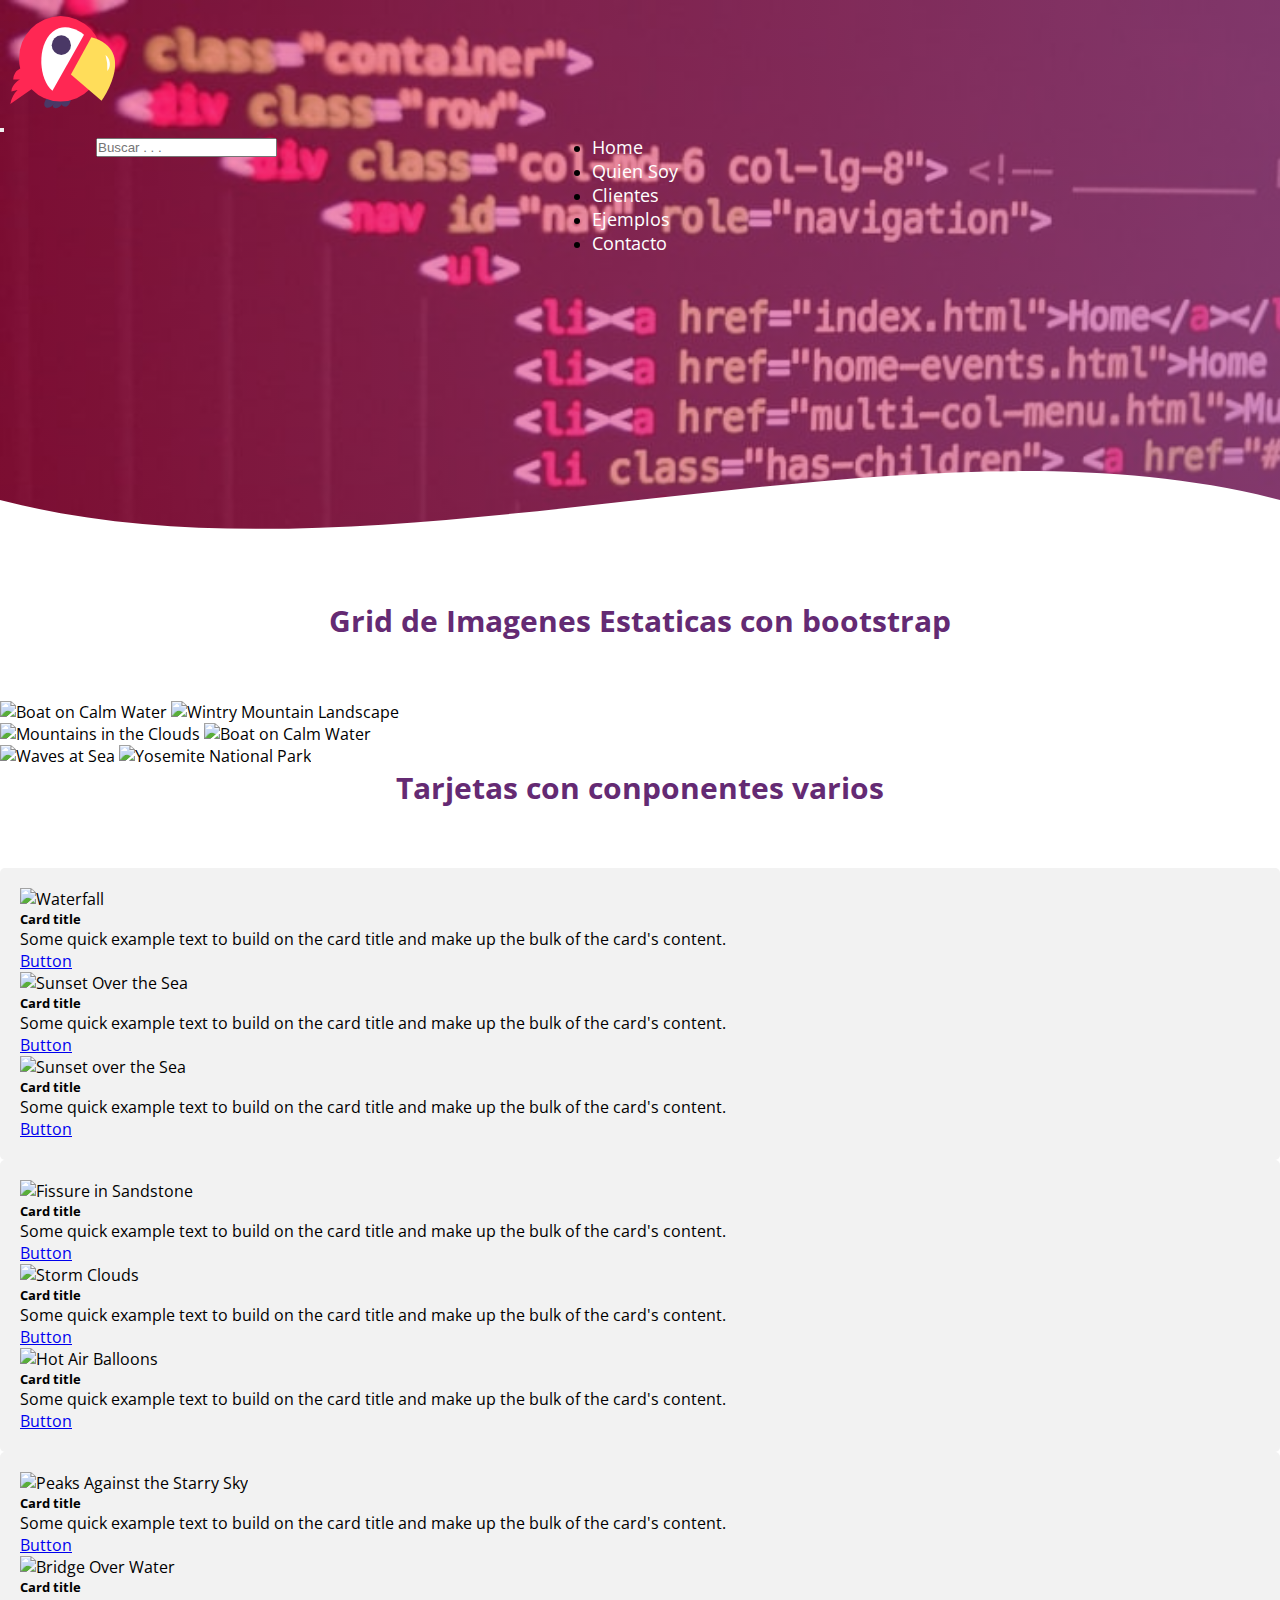
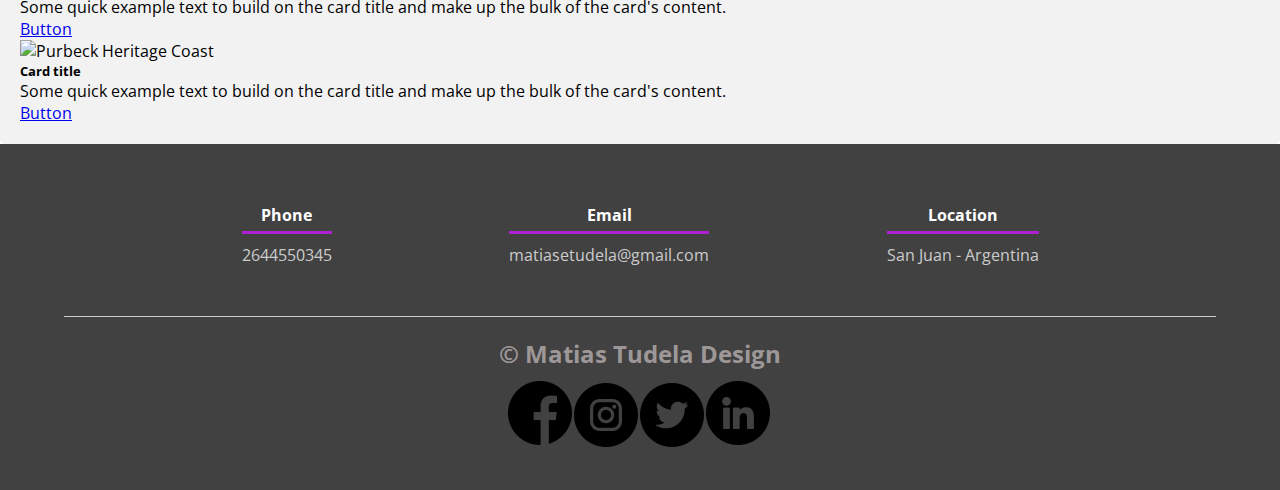
==== bootstrap.html @ 6c63d743 "creacion de solapa propia de bootstrap" ====
<!DOCTYPE html>
<html lang="es">

<head>
    <meta charset="UTF-8">
    <meta name="viewport" content="width=device-width, initial-scale=1.0">
    <meta http-equiv="X-UA-Compatible" content="ie=edge">
    <title>Matias Tudela Porfolio</title>
    <link rel="shortcut icon" href="img/favicon.ico" type="image/x-icon">
    <link rel="stylesheet" href="css/styles.css">
    <!-- <link rel="stylesheet" href="css/nav.css"> -->
    <link href="https://fonts.googleapis.com/css?family=Open+Sans:300,400,700,800&display=swap" rel="stylesheet"> 
    <link href="https://cdn.jsdelivr.net/npm/bootstrap@5.1.3/dist/css/bootstrap.min.css" rel="stylesheet" integrity="sha384-1BmE4kWBq78iYhFldvKuhfTAU6auU8tT94WrHftjDbrCEXSU1oBoqyl2QvZ6jIW3" crossorigin="anonymous">
</head>

<body>
        <!-- <nav class="nav-mio">
            <img class="logo" src="img/clientes/lorem-lorem-1.svg" alt="logo">
                <ul class="nav_links">
                    <li><a href="index.html">Home</a></li>
                    <li> <a href="quiensoy.html">Quien Soy</a></li>
                    <li> <a href="clientes.html">Clientes</a></li>
                    <li> <a href="template.html">Ejemplos</a></li>
            
                </ul>
           <a href="contacto.html" class="cta"><button>Contacto</button></a>
        </nav> -->
        <header>
            <div class="container-fluid">
                <nav class="navbar navbar-expand-sm navbar-dark ">
                    <button class="navbar-toggler" type="button" data-toggle="collapse" data-target="#opciones">
                      <span class="navbar-toggler-icon"></span>
                    </button>
                    
                    <!-- logo -->
                    <a class="navbar-brand" href="#">
                      <img src="img/clientes/lorem-lorem-1.svg" width="130" height="130" alt="">
                    </a>
                    
                    <!-- enlaces -->
                    <div class="collapse navbar-collapse" id="opciones">   
                      <ul class="navbar-nav">
                        <li class="nav-item">
                          <a class="nav-link mi-a" href="index.html">Home</a>
                        </li>
                        <li class="nav-item">
                          <a class="nav-link" href="quiensoy.html">Quien Soy</a>
                        </li>
                        <li class="nav-item">
                          <a class="nav-link" href="clientes.html">Clientes</a>
                        </li>
                        <li class="nav-item">
                          <a class="nav-link" href="template.html">Ejemplos</a>
                        </li>   
                        <li class="nav-item">
                            <a class="nav-link" href="contacto.html">Contacto</a>
                          </li>         
                      </ul>
                      
                    </div>
                    <form class="form-inline">
                        <input class="form-control mr-sm-2" type="search" placeholder="Buscar . . ." aria-label="Search">
                        <!-- <button class="btn btn-outline-success my-2 my-sm-0" type="submit">Search</button> -->
                      </form>
                  </nav>
            </div>

        <div class="wave" style="height: 150px; overflow: hidden;"><svg viewBox="0 0 500 150" preserveAspectRatio="none"
                style="height: 100%; width: 100%;">
                <path d="M0.00,49.98 C150.00,150.00 349.20,-50.00 500.00,49.98 L500.00,150.00 L0.00,150.00 Z"
                    style="stroke: none; fill: #fff;"></path>
            </svg></div>
    </header>
    <main>

       <!-- Grid de Imagenes Estaticas con bootstrap -->
       <h2 class="titulo">Grid de Imagenes Estaticas con bootstrap </h2>
<div class="row">
    <div class="col-lg-4 col-md-12 mb-4 mb-lg-0">
      <img
        src="https://mdbcdn.b-cdn.net/img/Photos/Horizontal/Nature/4-col/img%20(73).webp"
        class="w-100 shadow-1-strong rounded mb-4"
        alt="Boat on Calm Water"
      />
  
      <img
        src="https://mdbcdn.b-cdn.net/img/Photos/Vertical/mountain1.webp"
        class="w-100 shadow-1-strong rounded mb-4"
        alt="Wintry Mountain Landscape"
      />
    </div>
  
    <div class="col-lg-4 mb-4 mb-lg-0">
      <img
        src="https://mdbcdn.b-cdn.net/img/Photos/Vertical/mountain2.webp"
        class="w-100 shadow-1-strong rounded mb-4"
        alt="Mountains in the Clouds"
      />
  
      <img
        src="https://mdbcdn.b-cdn.net/img/Photos/Horizontal/Nature/4-col/img%20(73).webp"
        class="w-100 shadow-1-strong rounded mb-4"
        alt="Boat on Calm Water"
      />
    </div>
  
    <div class="col-lg-4 mb-4 mb-lg-0">
      <img
        src="https://mdbcdn.b-cdn.net/img/Photos/Horizontal/Nature/4-col/img%20(18).webp"
        class="w-100 shadow-1-strong rounded mb-4"
        alt="Waves at Sea"
      />
  
      <img
        src="https://mdbcdn.b-cdn.net/img/Photos/Vertical/mountain3.webp"
        class="w-100 shadow-1-strong rounded mb-4"
        alt="Yosemite National Park"
      />
    </div>
  </div>
   <!--     FIN Grid de Imagenes Estaticas con bootstrap -->
<!-- CARD RESPONSIBE --> 
<h2 class="titulo">Tarjetas con conponentes varios </h2>
<div
  id="carouselMultiItemExample"
  class="carousel slide carousel-dark text-center"
  data-mdb-ride="carousel"
>
 
  <!-- Inner -->
  <div class="carousel-inner py-4">

    <!-- Single item -->
    <div class="carousel-item active">
      <div class="container">
        <div class="row">
          <div class="col-lg-4">
            <div class="card">
              <img
                src="https://mdbcdn.b-cdn.net/img/new/standard/nature/181.webp"
                class="card-img-top"
                alt="Waterfall"
              />
              <div class="card-body">
                <h5 class="card-title">Card title</h5>
                <p class="card-text">
                  Some quick example text to build on the card title and make up the bulk
                  of the card's content.
                </p>
                <a href="#!" class="btn btn-primary">Button</a>
              </div>
            </div>
          </div>

          <div class="col-lg-4 d-none d-lg-block">
            <div class="card">
              <img
                src="https://mdbcdn.b-cdn.net/img/new/standard/nature/182.webp"
                class="card-img-top"
                alt="Sunset Over the Sea"
              />
              <div class="card-body">
                <h5 class="card-title">Card title</h5>
                <p class="card-text">
                  Some quick example text to build on the card title and make up the bulk
                  of the card's content.
                </p>
                <a href="#!" class="btn btn-primary">Button</a>
              </div>
            </div>
          </div>

          <div class="col-lg-4 d-none d-lg-block">
            <div class="card">
              <img
                src="https://mdbcdn.b-cdn.net/img/new/standard/nature/183.webp"
                class="card-img-top"
                alt="Sunset over the Sea"
              />
              <div class="card-body">
                <h5 class="card-title">Card title</h5>
                <p class="card-text">
                  Some quick example text to build on the card title and make up the bulk
                  of the card's content.
                </p>
                <a href="#!" class="btn btn-primary">Button</a>
              </div>
            </div>
          </div>
        </div>
      </div>
    </div>

    <!-- Single item -->
    <div class="carousel-item">
      <div class="container">
        <div class="row">
          <div class="col-lg-4 col-md-12">
            <div class="card">
              <img
                src="https://mdbcdn.b-cdn.net/img/new/standard/nature/184.webp"
                class="card-img-top"
                alt="Fissure in Sandstone"
              />
              <div class="card-body">
                <h5 class="card-title">Card title</h5>
                <p class="card-text">
                  Some quick example text to build on the card title and make up the bulk
                  of the card's content.
                </p>
                <a href="#!" class="btn btn-primary">Button</a>
              </div>
            </div>
          </div>

          <div class="col-lg-4 d-none d-lg-block">
            <div class="card">
              <img
                src="https://mdbcdn.b-cdn.net/img/new/standard/nature/185.webp"
                class="card-img-top"
                alt="Storm Clouds"
              />
              <div class="card-body">
                <h5 class="card-title">Card title</h5>
                <p class="card-text">
                  Some quick example text to build on the card title and make up the bulk
                  of the card's content.
                </p>
                <a href="#!" class="btn btn-primary">Button</a>
              </div>
            </div>
          </div>

          <div class="col-lg-4 d-none d-lg-block">
            <div class="card">
              <img
                src="https://mdbcdn.b-cdn.net/img/new/standard/nature/186.webp"
                class="card-img-top"
                alt="Hot Air Balloons"
              />
              <div class="card-body">
                <h5 class="card-title">Card title</h5>
                <p class="card-text">
                  Some quick example text to build on the card title and make up the bulk
                  of the card's content.
                </p>
                <a href="#!" class="btn btn-primary">Button</a>
              </div>
            </div>
          </div>
        </div>
      </div>
    </div>

    <!-- Single item -->
    <div class="carousel-item">
      <div class="container">
        <div class="row">
          <div class="col-lg-4 col-md-12 mb-4 mb-lg-0">
            <div class="card">
              <img
                src="https://mdbcdn.b-cdn.net/img/new/standard/nature/187.webp"
                class="card-img-top"
                alt="Peaks Against the Starry Sky"
              />
              <div class="card-body">
                <h5 class="card-title">Card title</h5>
                <p class="card-text">
                  Some quick example text to build on the card title and make up the bulk
                  of the card's content.
                </p>
                <a href="#!" class="btn btn-primary">Button</a>
              </div>
            </div>
          </div>

          <div class="col-lg-4 mb-4 mb-lg-0 d-none d-lg-block">
            <div class="card">
              <img
                src="https://mdbcdn.b-cdn.net/img/new/standard/nature/188.webp"
                class="card-img-top"
                alt="Bridge Over Water"
              />
              <div class="card-body">
                <h5 class="card-title">Card title</h5>
                <p class="card-text">
                  Some quick example text to build on the card title and make up the bulk
                  of the card's content.
                </p>
                <a href="#!" class="btn btn-primary">Button</a>
              </div>
            </div>
          </div>

          <div class="col-lg-4 mb-4 mb-lg-0 d-none d-lg-block">
            <div class="card">
              <img
                src="https://mdbcdn.b-cdn.net/img/new/standard/nature/189.webp"
                class="card-img-top"
                alt="Purbeck Heritage Coast"
              />
              <div class="card-body">
                <h5 class="card-title">Card title</h5>
                <p class="card-text">
                  Some quick example text to build on the card title and make up the bulk
                  of the card's content.
                </p>
                <a href="#!" class="btn btn-primary">Button</a>
              </div>
            </div>
          </div>
        </div>
      </div>
    </div>
  </div>
  <!-- Inner -->
</div>
<!-- CARD RESPONSIBE  -->
   
    </main>
    <footer>
        <div class="contenedor-footer">
            <div class="content-foo">
                <h4>Phone</h4>
                <p>2644550345</p>
            </div>
            <div class="content-foo">
                <h4>Email</h4>
                <p>matiasetudela@gmail.com</p>
            </div>
            <div class="content-foo">
                <h4>Location</h4>
                <p>San Juan - Argentina</p>
            </div>
        </div>
        <h2 class="titulo-final">&copy; Matias Tudela Design</h2>
        <div class="redes-sociales">
        <a href="/img/001-facebook.png" title="Facebook " ><img src="/img/001-facebook.png" alt="facebook iconos"> </a>
        <a href="/img/001-facebook.png" title="Intagram " ></a><img src="/img/002-instagram.png" alt="Intagram iconos"> </a>
        <a href="/img/001-facebook.png" title="Twitter " ></a><img src="/img/003-gorjeo.png" alt="Twitter iconos"> </a>
        <a href="/img/001-facebook.png" title="Linkedin " ><img src="/img/005-linkedin.png" alt="Linkedin iconos"> </a>
    </div>

        
    </footer>
    <script src="https://code.jquery.com/jquery-3.2.1.slim.min.js" integrity="sha384-KJ3o2DKtIkvYIK3UENzmM7KCkRr/rE9/Qpg6aAZGJwFDMVNA/GpGFF93hXpG5KkN" crossorigin="anonymous"></script>
    <script src="https://cdnjs.cloudflare.com/ajax/libs/popper.js/1.12.9/umd/popper.min.js" integrity="sha384-ApNbgh9B+Y1QKtv3Rn7W3mgPxhU9K/ScQsAP7hUibX39j7fakFPskvXusvfa0b4Q" crossorigin="anonymous"></script>
    <script src="https://maxcdn.bootstrapcdn.com/bootstrap/4.0.0/js/bootstrap.min.js" integrity="sha384-JZR6Spejh4U02d8jOt6vLEHfe/JQGiRRSQQxSfFWpi1MquVdAyjUar5+76PVCmYl" crossorigin="anonymous"></script>  

</body>

</html>
---- css/styles.css ----
* {
    margin: 0;
    padding: 0;
    box-sizing: border-box;
}

body {
    font-family: 'open sans';
}
.logo{
    width: 10%;
}
.contenedor {
    padding: 60px 0;
    width: 90%;
    max-width: 1000px;
    margin: auto;
    overflow: hidden;
}

.titulo {
    color: #642a73;
    font-size: 30px;
    text-align: center;
    margin-bottom: 60px;
}

/* Header */

header {
    width: 100%;
    height: 600px;
    background: #bc4e9c;
    /* fallback for old browsers */
    background: -webkit-linear-gradient(to right, hsla(340, 95%, 50%, 0.459), hsla(317, 45%, 52%, 0.664)), url(../img/codigo.jpg);
    /* Chrome 10-25, Safari 5.1-6 */
    background: linear-gradient(to right, hsla(340, 95%, 50%, 0.459), hsla(317, 45%, 52%, 0.664)), url(../img/codigo.jpg);
    /* W3C, IE 10+/ Edge, Firefox 16+, Chrome 26+, Opera 12+, Safari 7+ */
    background-size: cover;
    background-attachment: fixed;
    position: relative;
}
.foto-deslis{
    width: 100%;
    height: 600px;
    background: #bc4e9c;
    /* fallback for old browsers */
    background: -webkit-linear-gradient(to right, hsla(340, 95%, 50%, 0.459), hsla(317, 45%, 52%, 0.664)), url(../img/codigo.jpg);
    /* Chrome 10-25, Safari 5.1-6 */
    background: linear-gradient(to right, hsla(340, 95%, 50%, 0.459), hsla(317, 45%, 52%, 0.664)), url(../img/codigo.jpg);
    /* W3C, IE 10+/ Edge, Firefox 16+, Chrome 26+, Opera 12+, Safari 7+ */
    background-size: cover;
    background-attachment: fixed;
    position: relative;
}

/* nav{
    text-align: right;
    padding: 30px 50px 0 0;
}
ul{
    list-style-type: none;
    margin: 0;
    padding: 0;
    overflow: hidden;
  
}
*/
.navbar-light .navbar-nav .nav-link ul li a{

}
.navbar-dark .navbar-nav .nav-link {
    color:#fff !important;
    font-size: large;
    text-decoration: none;
    margin-right: 10px;
}

.navbar-dark .navbar-nav .nav-link:hover{
    padding: 9px 25px;
    background-color: #edf0f1;
    border: none;
    border-radius: 50px;
    cursor: pointer;
    /* transition: all 0.3s ease 0s; */
    color: #bc4e9c !important;
} 
.navbar-dark .navbar-toggler-icon {
    color: #fff !important;
    background-image: url(/img/icono1.png)!important;
    
}
.container-fluid{
    all:inherit
}
.navbar-nav {
    float: left;
    margin: 0;
    left: 50%;
    transform: translatex(-50%);
    position: relative;
}
header .textos-header{
    display: flex;
    height: 430px;
    width: 100%;
    align-items: center;
    justify-content: center;
    flex-direction: column;
    text-align: center;
    
}

.textos-header h1{
    font-size: 50px;
    color:#fff;
}

.textos-header h2{
    font-size: 30px;
    font-weight: 300;
    color:#fff;    
}

.wave{
    position: absolute;
    bottom: 0;
    width: 100%;
}
/* Quien Soy */
.quien-soy{
    width: 100%;
    height: 10%;
    /* background-color: #bc4e9c; */
    display: inline-block;
}

.texto-quien-soy{
    width: 50%;
    float: left;
    text-align: center;
}
.titulo-quien-soy{
    font-size: calc(2em + 2vw)
}
.descr-quien-soy{
    font-size: calc(1em + 1vw)
}

.imagen-quien-soy{
    width: 50%;
    height: 100%;
    float: right;
    text-align: center;
}


.circulo{
    width: 60vh;
    height: 60vh; 
    border-radius: 500px;
    box-shadow: 0 0 10px 0 rgba(247, 9, 247, 0.603);
  }

/* Galeria */


.portafolio{
    background: #f2f2f2;
}

.galeria-port{
    display: flex;
    justify-content: space-evenly;
    flex-wrap: wrap;
}

.imagen-port{
    width: 33%;
    margin-bottom: 20px;
    overflow: hidden;
    position: relative;
    cursor: pointer;
    box-shadow: 0 0 6px 0 rgba(0, 0, 0, .5);
}

.imagen-port > img{
    width: 100%;
    height: 100%;
    object-fit: cover;
    display: block;
}

.hover-galeria{
    position: absolute;
    width: 100%;
    height: 100%;
    top: 0;
    transform: scale(0);
    background: hsla(273,91%,27%, 0.7);
    transition: transform .5s;
    display: flex;
    justify-content: center;
    align-items: center;
    flex-direction: column;
}

.hover-galeria img{
    width: 50px;
}

.hover-galeria p{
    color: #fff;
}

.imagen-port:hover .hover-galeria{
    transform: scale(1);
}

/* Clients */

.cards{
    margin-top: 10px;
    display: flex;
    justify-content: space-evenly;
}

.cards .card{
    background: #4d0686;
    display: flex;
    width: 46%;
    height: 200px;
    align-items: center;
    justify-content: space-evenly;
    border-radius: 5px;
    box-shadow: 0 0 6px 0 rgba(0, 0, 0, 0.6);
}

.cards .card:hover{
    
    transform: scale(1.1);
    font-family:Verdana, Geneva, Tahoma, sans-serif;
    font-size: large;
    box-shadow: 0 0 20px 0 rgba(247, 9, 247, 0.603);
   
}

.cards .card img{
    width: 100px;
    height: 100px;
    object-fit: cover;
    border: 3px solid #fff;
    border-radius: 50%;
    display: block;
}

.cards .card > .contenido-texto-card{
    width: 60%;
    color: #fff;
}

.cards .card > .contenido-texto-card p{
    font-weight: 300;
    padding-top: 5px;
}

/*  Our team */

.about-services{
    background: #f2f2f2;
    padding-bottom: 30px;
}


.servicio-cont{
    display:flex;
    justify-content: space-between;
    align-items: center;
}

/* Style inputs with type="text", select elements and textareas */
input[type=text], select, textarea {
  width: 100%; /* Full width */
  padding: 12px; /* Some padding */ 
  border: 1px solid #ccc; /* Gray border */
  border-radius: 4px; /* Rounded borders */
  box-sizing: border-box; /* Make sure that padding and width stays in place */
  margin-top: 6px; /* Add a top margin */
  margin-bottom: 16px; /* Bottom margin */
  resize: vertical /* Allow the user to vertically resize the textarea (not horizontally) */
}

/* Style the submit button with a specific background color etc */
input[type=submit] {
  background-color: #642a73;
  color: white;
  padding: 12px 20px;
  border: none;
  border-radius: 4px;
  cursor: pointer;
}

/* When moving the mouse over the submit button, add a darker green color */
input[type=submit]:hover {
  background-color: #bc4e9c;
}

/* Add a background color and some padding around the form */
.container {
  border-radius: 5px;
  background-color: #f2f2f2;
  padding: 20px;
}

.wsp{
    position: fixed;

    bottom: 30px;
    right: 30px;
}
.wsp:hover{
    transform: scale(1.5);
    transition: transform .5s;
}
.info {
    display: none;
    position: absolute;
    bottom: 0;
    right: 0;
    z-index: -1;
    background: rgba(0, 0, 0, 0.5);
    width: 350px;
    color: #FFF;
    padding: 20px;
    border-radius: 500px;   
    margin-bottom: 12px; 
   }

    
   .wsp:hover .info{
    display: block;
    }

/* footer */

footer{
    background: #414141;
    padding: 60px 0 30px 0;
    margin: auto;
    overflow: hidden;
}

.contenedor-footer{
    display: flex;
    width: 90%;
    justify-content: space-evenly;
    margin: auto;
    padding-bottom: 50px;
    border-bottom: 1px solid #ccc;
}

.content-foo{
    text-align: center;
}

.content-foo h4{
    color: #fff;
    border-bottom: 3px solid #af20d3;
    padding-bottom: 5px;
    margin-bottom: 10px;
}

.content-foo p{
    color: #ccc;
}

.titulo-final{
    text-align: center;
    font-size: 24px;
    margin: 20px 0 0 0;
    color: #9e9797;
}

.redes-sociales{
    display: flex;
    height: 10vh;
    align-items: center;
    justify-content: center;     
}
.redes-sociales img{
    margin-right: 2px;
    
}
.redes-sociales img:hover{
    filter: opacity(0.5) drop-shadow( 0 0 0 #cc00ff);
    transform: scale(1.2);
}
@media screen and (max-width:900px){

    .form-inline{
        display: none;
    }
    header{
        background-position: center;
    }

    .contenedor-sobre-nosotros{
        flex-direction: column;
        justify-content: center;
        align-items: center;
    }

    .sobre-nosotros .contenido-textos{
        width: 90%;
    }

    .imagen-about-us{
        width: 90%;
    }

    /* Galeria */

    .imagen-port{
        width: 44%;
    }

    /* Clientes */

    .cards{
        flex-direction: column;
        justify-content: center;
        align-items: center;
    }

    .cards .card{
        width: 90%;
    }

    .cards .card:first-child{
        margin-bottom: 30px;
    }


}

@media screen and (max-width:500px){
    nav{
        text-align: center;
        padding: 30px 0 0 0;
    }

    nav > a{
        margin-right: 5px;
    }

    .textos-header h1{
        font-size: 35px;
    }

    .textos-header h2{
        font-size: 20px;
    }

    /* ABOUT US */

    .imagen-about-us{
        margin-bottom: 60px;
        width: 99%;
    }

    .sobre-nosotros .contenido-textos{
        width: 95%;
    }

    /* Galeria */

    .imagen-port{
        width: 95%;
    }

    /* Clients */

    .cards .card{
        height: 450px;
        display: flex;
        flex-direction: column;
        align-items: center;
    }

    .cards .card img{
        width: 90px;
        height: 90px;
    }

    /* Footer */

    .contenedor-footer{
        flex-direction: column;
        border: none;
    }

    .content-foo{
        margin-bottom: 20px;
        text-align: center;
    }

    .content-foo h4{
        border: none;
    }

    .content-foo p{
        color: #ccc;
        border-bottom: 1px solid #f2f2f2;
        padding-bottom: 20px;
    }

    .titulo-final{
        font-size: 20px;
    }
}
---- css/nav.css ----
@import url('https://fonts.googleapis.com/css2?family=Monserrat:500');

.nav-mio{
    box-sizing: border-box;
    margin: 0;
    padding: 0;
    display: flex;
    justify-content: space-between;
    align-items: center;
    padding: 30px 10%;

}
li, a, button{
    font-family: "Monserrat", sans-serif;
    font-weight: 500;
    font-size: 22px;
    color: #edf0f1;
    text-decoration: none;
}


.logo{
    cursor: pointer;
}

.nav_links{
    list-style: none;
}
.nav_links li{
    display: inline-block;
    padding: 0px 20px;
}

.nav_links li a{
    transition: all 0.3s ease 0s;
}

.nav_links li a:hover{
    padding: 9px 25px;
    background-color: #edf0f1;
    border: none;
    border-radius: 50px;
    cursor: pointer;
    transition: all 0.3s ease 0s;
    color: #bc4e9c;

}

button{
    padding: 9px 25px;
    background-color: #edf0f1;
    border: none;
    border-radius: 50px;
    cursor: pointer;
    transition: all 0.3s ease 0s;
    color: #bc4e9c;
    }
button:hover{
    box-shadow:5px 5px 5px 10px #bc4e9c;
    transform: scale(1.1);
}
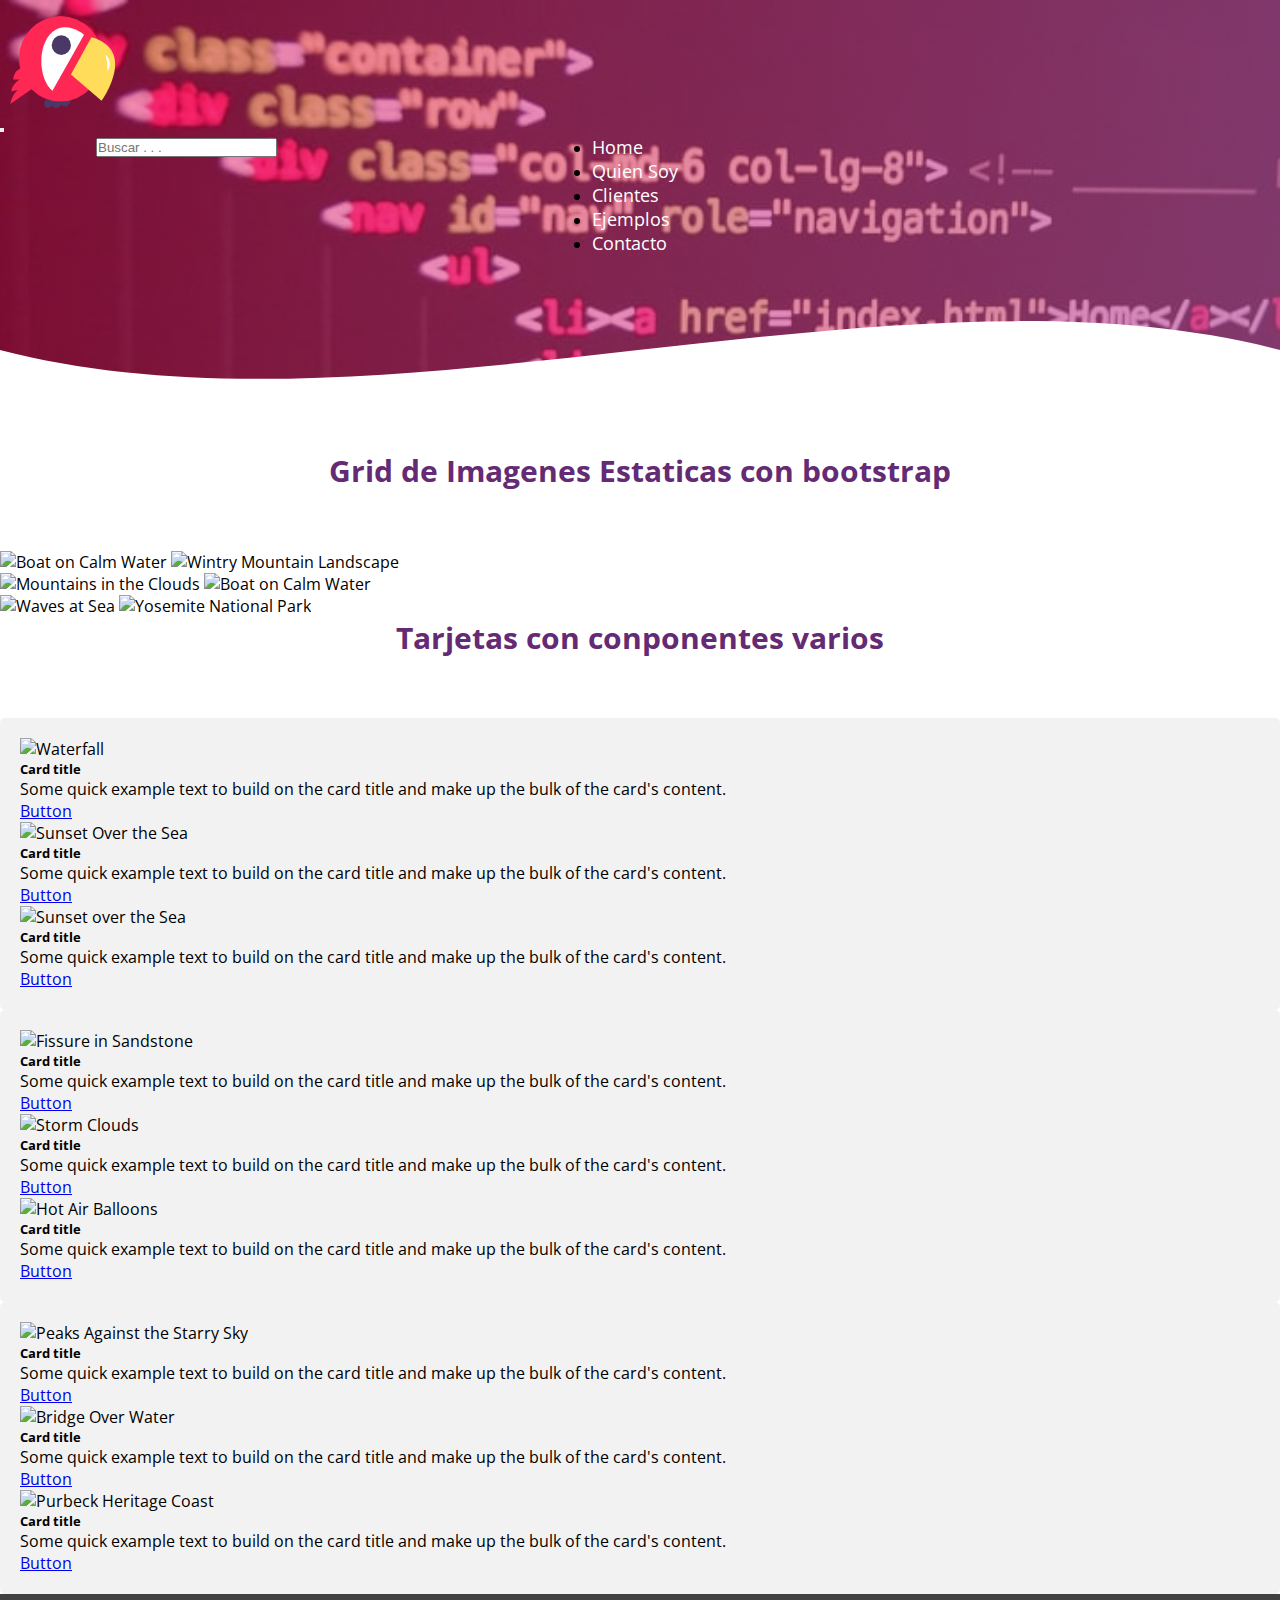
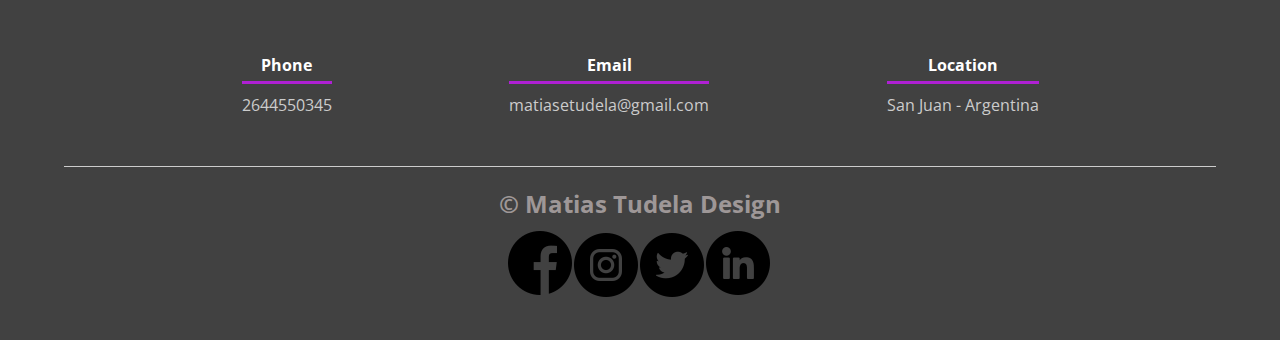
==== commit b9fc3aba: "bugs" ====
--- a/bootstrap.html
+++ b/bootstrap.html
@@ -7,10 +7,11 @@
     <meta http-equiv="X-UA-Compatible" content="ie=edge">
     <title>Matias Tudela Porfolio</title>
     <link rel="shortcut icon" href="img/favicon.ico" type="image/x-icon">
-    <link rel="stylesheet" href="css/styles.css">
+    <link href="https://fonts.googleapis.com/css?family=Open+Sans:300,400,700,800&display=swap" rel="stylesheet">
+    <link href="https://cdn.jsdelivr.net/npm/bootstrap@5.1.3/dist/css/bootstrap.min.css" rel="stylesheet"
+        integrity="sha384-1BmE4kWBq78iYhFldvKuhfTAU6auU8tT94WrHftjDbrCEXSU1oBoqyl2QvZ6jIW3" crossorigin="anonymous">
+        <link rel="stylesheet" href="css/styles.css">
     <!-- <link rel="stylesheet" href="css/nav.css"> -->
-    <link href="https://fonts.googleapis.com/css?family=Open+Sans:300,400,700,800&display=swap" rel="stylesheet"> 
-    <link href="https://cdn.jsdelivr.net/npm/bootstrap@5.1.3/dist/css/bootstrap.min.css" rel="stylesheet" integrity="sha384-1BmE4kWBq78iYhFldvKuhfTAU6auU8tT94WrHftjDbrCEXSU1oBoqyl2QvZ6jIW3" crossorigin="anonymous">
 </head>
 
 <body>
--- a/css/styles.css
+++ b/css/styles.css
@@ -29,7 +29,7 @@
 
 header {
     width: 100%;
-    height: 600px;
+    height: 450px;
     background: #bc4e9c;
     /* fallback for old browsers */
     background: -webkit-linear-gradient(to right, hsla(340, 95%, 50%, 0.459), hsla(317, 45%, 52%, 0.664)), url(../img/codigo.jpg);
@@ -42,7 +42,7 @@
 }
 .foto-deslis{
     width: 100%;
-    height: 600px;
+    height: 450px;
     background: #bc4e9c;
     /* fallback for old browsers */
     background: -webkit-linear-gradient(to right, hsla(340, 95%, 50%, 0.459), hsla(317, 45%, 52%, 0.664)), url(../img/codigo.jpg);
@@ -66,9 +66,6 @@
   
 }
 */
-.navbar-light .navbar-nav .nav-link ul li a{
-
-}
 .navbar-dark .navbar-nav .nav-link {
     color:#fff !important;
     font-size: large;
@@ -105,13 +102,13 @@
     height: 430px;
     width: 100%;
     align-items: center;
-    justify-content: center;
     flex-direction: column;
     text-align: center;
     
 }
 
 .textos-header h1{
+    
     font-size: 50px;
     color:#fff;
 }
@@ -130,14 +127,14 @@
 /* Quien Soy */
 .quien-soy{
     width: 100%;
-    height: 10%;
+    height: 100%;
     /* background-color: #bc4e9c; */
-    display: inline-block;
+    display: flex;
 }
 
 .texto-quien-soy{
+    flex: auto;
     width: 50%;
-    float: left;
     text-align: center;
 }
 .titulo-quien-soy{
@@ -148,16 +145,17 @@
 }
 
 .imagen-quien-soy{
+    flex: auto;
     width: 50%;
     height: 100%;
-    float: right;
+    
     text-align: center;
 }
 
 
 .circulo{
-    width: 60vh;
-    height: 60vh; 
+    width: 50vh;
+    height: 50vh; 
     border-radius: 500px;
     box-shadow: 0 0 10px 0 rgba(247, 9, 247, 0.603);
   }
@@ -397,6 +395,13 @@
 }
 @media screen and (max-width:900px){
 
+    .quien-soy{
+        width: 100%;
+        height: 100%;
+        /* background-color: #bc4e9c; */
+        display: grid;
+    }
+
     .form-inline{
         display: none;
     }
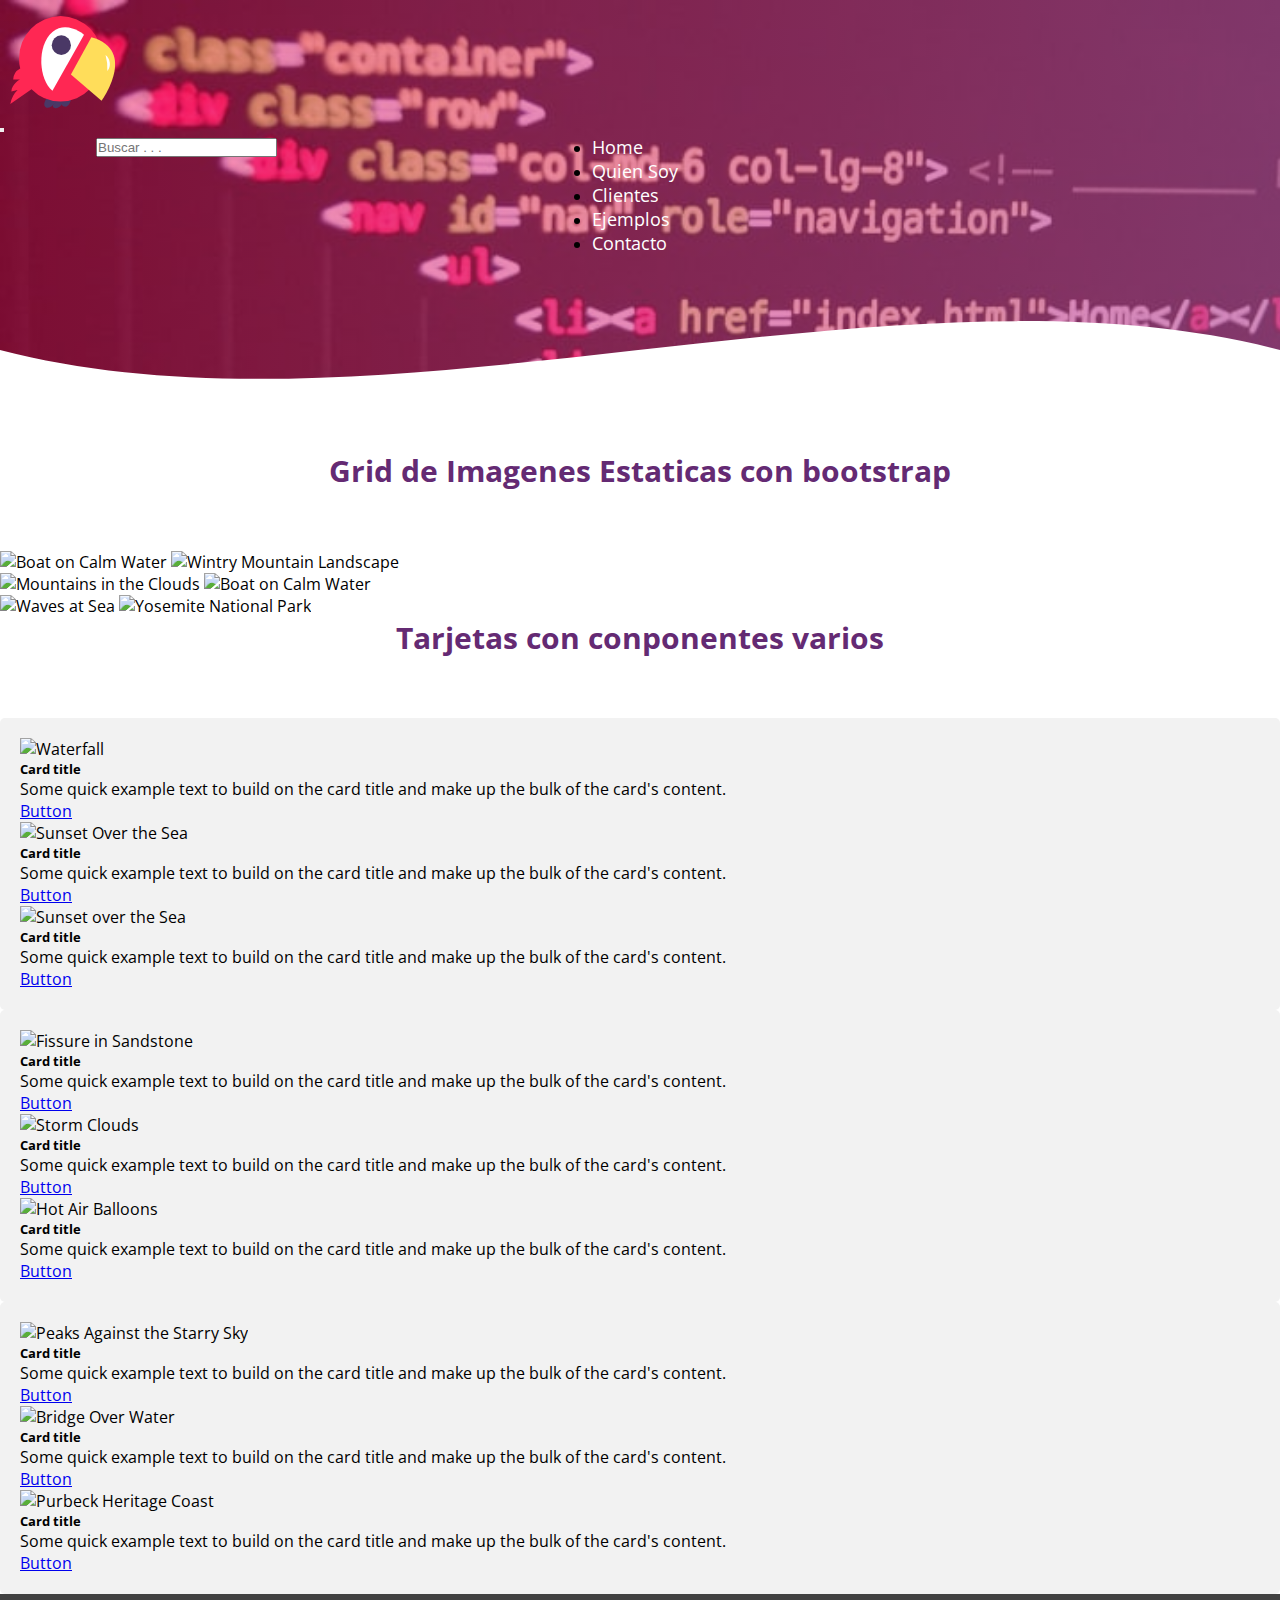
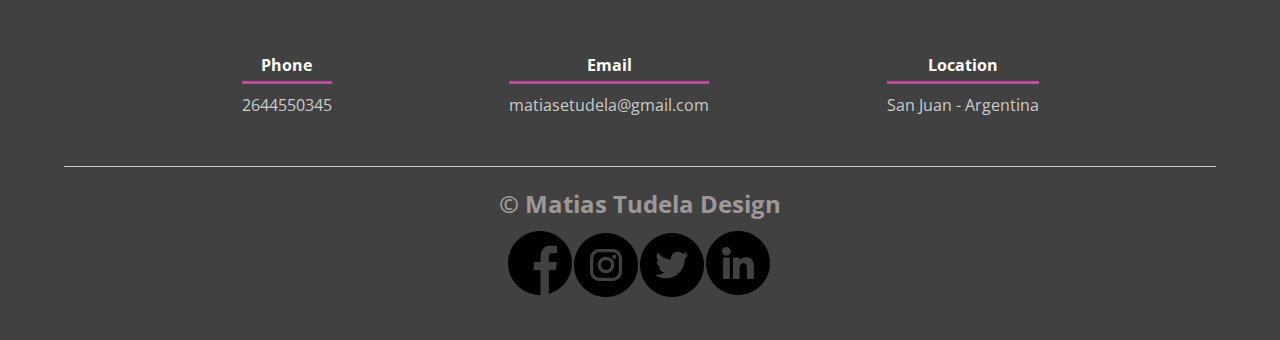
==== commit 2397fefe: "aplicando sass" ====
--- a/bootstrap.html
+++ b/bootstrap.html
@@ -10,7 +10,8 @@
     <link href="https://fonts.googleapis.com/css?family=Open+Sans:300,400,700,800&display=swap" rel="stylesheet">
     <link href="https://cdn.jsdelivr.net/npm/bootstrap@5.1.3/dist/css/bootstrap.min.css" rel="stylesheet"
         integrity="sha384-1BmE4kWBq78iYhFldvKuhfTAU6auU8tT94WrHftjDbrCEXSU1oBoqyl2QvZ6jIW3" crossorigin="anonymous">
-        <link rel="stylesheet" href="css/styles.css">
+        <!-- <link rel="stylesheet" href="css/styles.css"> -->
+        <link rel="stylesheet" href="sass/styles.css">
     <!-- <link rel="stylesheet" href="css/nav.css"> -->
 </head>
 
--- a/css/styles.css
+++ b/css/styles.css
@@ -129,12 +129,12 @@
     width: 100%;
     height: 100%;
     /* background-color: #bc4e9c; */
-    display: flex;
+    
 }
 
 .texto-quien-soy{
-    flex: auto;
-    width: 50%;
+    
+    
     text-align: center;
 }
 .titulo-quien-soy{
@@ -148,7 +148,6 @@
     flex: auto;
     width: 50%;
     height: 100%;
-    
     text-align: center;
 }
 
@@ -256,7 +255,7 @@
     width: 60%;
     color: #fff;
 }
-
+/* ------------------------------------------------------------------------------------------- */
 .cards .card > .contenido-texto-card p{
     font-weight: 300;
     padding-top: 5px;
@@ -312,19 +311,25 @@
 
 .wsp{
     position: fixed;
-
+    height: -1%;
     bottom: 30px;
-    right: 30px;
+    right: 5px;
+    
+}
+.wsp  a img{
+    height: 70%;
+    width: 70%;
+    object-fit: contain;
 }
 .wsp:hover{
-    transform: scale(1.5);
+    transform: scale(1.1);
     transition: transform .5s;
 }
 .info {
     display: none;
     position: absolute;
     bottom: 0;
-    right: 0;
+    right: 21px;
     z-index: -1;
     background: rgba(0, 0, 0, 0.5);
     width: 350px;
@@ -395,12 +400,7 @@
 }
 @media screen and (max-width:900px){
 
-    .quien-soy{
-        width: 100%;
-        height: 100%;
-        /* background-color: #bc4e9c; */
-        display: grid;
-    }
+
 
     .form-inline{
         display: none;
--- a/sass/styles.css
+++ b/sass/styles.css
@@ -0,0 +1,587 @@
+* {
+  margin: 0;
+  padding: 0;
+  -webkit-box-sizing: border-box;
+          box-sizing: border-box;
+}
+
+body {
+  font-family: 'open sans';
+}
+
+.logo {
+  width: 10%;
+}
+
+.contenedor {
+  padding: 60px 0;
+  width: 90%;
+  max-width: 1000px;
+  margin: auto;
+  overflow: hidden;
+}
+
+.titulo {
+  color: #642a73;
+  font-size: 30px;
+  text-align: center;
+  margin-bottom: 60px;
+}
+
+header {
+  width: 100%;
+  height: 450px;
+  background: #bc4e9c;
+  background: -webkit-gradient(linear, left top, right top, from(rgba(249, 6, 87, 0.459)), to(rgba(188, 78, 156, 0.664))), url(../img/codigo.jpg);
+  background: linear-gradient(to right, rgba(249, 6, 87, 0.459), rgba(188, 78, 156, 0.664)), url(../img/codigo.jpg);
+  background-size: cover;
+  background-attachment: fixed;
+  position: relative;
+}
+
+header .textos-header {
+  display: -webkit-box;
+  display: -ms-flexbox;
+  display: flex;
+  height: 430px;
+  width: 100%;
+  -webkit-box-align: center;
+      -ms-flex-align: center;
+          align-items: center;
+  -webkit-box-orient: vertical;
+  -webkit-box-direction: normal;
+      -ms-flex-direction: column;
+          flex-direction: column;
+  text-align: center;
+}
+
+.foto-deslis {
+  width: 100%;
+  height: 450px;
+  background: #bc4e9c;
+  background: -webkit-gradient(linear, left top, right top, from(rgba(249, 6, 87, 0.459)), to(rgba(188, 78, 156, 0.664))), url(../img/codigo.jpg);
+  background: linear-gradient(to right, rgba(249, 6, 87, 0.459), rgba(188, 78, 156, 0.664)), url(../img/codigo.jpg);
+  background-size: cover;
+  background-attachment: fixed;
+  position: relative;
+}
+
+.navbar-dark .navbar-nav .nav-link {
+  color: #fff !important;
+  font-size: large;
+  text-decoration: none;
+  margin-right: 10px;
+}
+
+.navbar-dark .navbar-nav .nav-link:hover {
+  padding: 9px 25px;
+  background-color: #edf0f1;
+  border: none;
+  border-radius: 50px;
+  cursor: pointer;
+  color: #bc4e9c !important;
+}
+
+.navbar-dark .navbar-toggler-icon {
+  color: #fff !important;
+  background-image: url(/img/icono1.png) !important;
+}
+
+.container-fluid {
+  all: inherit;
+}
+
+.navbar-nav {
+  float: left;
+  margin: 0;
+  left: 50%;
+  -webkit-transform: translatex(-50%);
+          transform: translatex(-50%);
+  position: relative;
+}
+
+.textos-header h1 {
+  font-size: 50px;
+  color: #fff;
+}
+
+.textos-header h2 {
+  font-size: 30px;
+  font-weight: 300;
+  color: #fff;
+}
+
+.wave {
+  position: absolute;
+  bottom: 0;
+  width: 100%;
+}
+
+.quien-soy {
+  width: 100%;
+  height: 100%;
+}
+
+.texto-quien-soy {
+  text-align: center;
+}
+
+.titulo-quien-soy {
+  font-size: calc(2em + 2vw);
+}
+
+.descr-quien-soy {
+  font-size: calc(1em + 1vw);
+}
+
+.imagen-quien-soy {
+  -webkit-box-flex: 1;
+      -ms-flex: auto;
+          flex: auto;
+  width: 50%;
+  height: 100%;
+  text-align: center;
+}
+
+.circulo {
+  width: 50vh;
+  height: 50vh;
+  border-radius: 500px;
+  -webkit-box-shadow: 0 0 10px 0 rgba(247, 9, 247, 0.603);
+          box-shadow: 0 0 10px 0 rgba(247, 9, 247, 0.603);
+}
+
+.portafolio {
+  background: #f2f2f2;
+}
+
+.galeria-port {
+  display: -webkit-box;
+  display: -ms-flexbox;
+  display: flex;
+  -webkit-box-pack: space-evenly;
+      -ms-flex-pack: space-evenly;
+          justify-content: space-evenly;
+  -ms-flex-wrap: wrap;
+      flex-wrap: wrap;
+}
+
+.imagen-port {
+  width: 33%;
+  margin-bottom: 20px;
+  overflow: hidden;
+  position: relative;
+  cursor: pointer;
+  -webkit-box-shadow: 0 0 6px 0 rgba(0, 0, 0, 0.5);
+          box-shadow: 0 0 6px 0 rgba(0, 0, 0, 0.5);
+}
+
+.imagen-port > img {
+  width: 100%;
+  height: 100%;
+  -o-object-fit: cover;
+     object-fit: cover;
+  display: block;
+}
+
+.imagen-port:hover .hover-galeria {
+  -webkit-transform: scale(1);
+          transform: scale(1);
+}
+
+.hover-galeria {
+  position: absolute;
+  width: 100%;
+  height: 100%;
+  top: 0;
+  -webkit-transform: scale(0);
+          transform: scale(0);
+  background: rgba(75, 6, 132, 0.7);
+  -webkit-transition: -webkit-transform .5s;
+  transition: -webkit-transform .5s;
+  transition: transform .5s;
+  transition: transform .5s, -webkit-transform .5s;
+  display: -webkit-box;
+  display: -ms-flexbox;
+  display: flex;
+  -webkit-box-pack: center;
+      -ms-flex-pack: center;
+          justify-content: center;
+  -webkit-box-align: center;
+      -ms-flex-align: center;
+          align-items: center;
+  -webkit-box-orient: vertical;
+  -webkit-box-direction: normal;
+      -ms-flex-direction: column;
+          flex-direction: column;
+}
+
+.hover-galeria img {
+  width: 50px;
+}
+
+.hover-galeria p {
+  color: #fff;
+}
+
+.cards {
+  margin-top: 10px;
+  display: -webkit-box;
+  display: -ms-flexbox;
+  display: flex;
+  -webkit-box-pack: space-evenly;
+      -ms-flex-pack: space-evenly;
+          justify-content: space-evenly;
+}
+
+.cards .card {
+  background: #642a73;
+  display: -webkit-box;
+  display: -ms-flexbox;
+  display: flex;
+  width: 46%;
+  height: 200px;
+  -webkit-box-align: center;
+      -ms-flex-align: center;
+          align-items: center;
+  -webkit-box-pack: space-evenly;
+      -ms-flex-pack: space-evenly;
+          justify-content: space-evenly;
+  border-radius: 5px;
+  -webkit-box-shadow: 0 0 6px 0 rgba(0, 0, 0, 0.6);
+          box-shadow: 0 0 6px 0 rgba(0, 0, 0, 0.6);
+}
+
+.cards .card:hover {
+  -webkit-transform: scale(1.1);
+          transform: scale(1.1);
+  font-family: Verdana, Geneva, Tahoma, sans-serif;
+  font-size: large;
+  -webkit-box-shadow: 0 0 20px 0 rgba(247, 9, 247, 0.603);
+          box-shadow: 0 0 20px 0 rgba(247, 9, 247, 0.603);
+}
+
+.cards .card img {
+  width: 100px;
+  height: 100px;
+  -o-object-fit: cover;
+     object-fit: cover;
+  border: 3px solid #fff;
+  border-radius: 50%;
+  display: block;
+}
+
+.cards .card > .contenido-texto-card {
+  width: 60%;
+  color: #fff;
+}
+
+/*  Our team */
+/* Style inputs with type="text", select elements and textareas */
+/* Style the submit button with a specific background color etc */
+/* When moving the mouse over the submit button, add a darker green color */
+/* Add a background color and some padding around the form */
+/* footer */
+/* Galeria */
+/* Clientes */
+/* ABOUT US */
+/* Galeria */
+/* Clients */
+/* Footer */
+.cards .card > .contenido-texto-card p {
+  font-weight: 300;
+  padding-top: 5px;
+}
+
+.about-services {
+  background: #f2f2f2;
+  padding-bottom: 30px;
+}
+
+.servicio-cont {
+  display: -webkit-box;
+  display: -ms-flexbox;
+  display: flex;
+  -webkit-box-pack: justify;
+      -ms-flex-pack: justify;
+          justify-content: space-between;
+  -webkit-box-align: center;
+      -ms-flex-align: center;
+          align-items: center;
+}
+
+input[type=text] {
+  width: 100%;
+  padding: 12px;
+  border: 1px solid #ccc;
+  border-radius: 4px;
+  -webkit-box-sizing: border-box;
+          box-sizing: border-box;
+  margin-top: 6px;
+  margin-bottom: 16px;
+  resize: vertical;
+}
+
+select {
+  width: 100%;
+  padding: 12px;
+  border: 1px solid #ccc;
+  border-radius: 4px;
+  -webkit-box-sizing: border-box;
+          box-sizing: border-box;
+  margin-top: 6px;
+  margin-bottom: 16px;
+  resize: vertical;
+}
+
+textarea {
+  width: 100%;
+  padding: 12px;
+  border: 1px solid #ccc;
+  border-radius: 4px;
+  -webkit-box-sizing: border-box;
+          box-sizing: border-box;
+  margin-top: 6px;
+  margin-bottom: 16px;
+  resize: vertical;
+}
+
+input[type=submit] {
+  background-color: #642a73;
+  color: white;
+  padding: 12px 20px;
+  border: none;
+  border-radius: 4px;
+  cursor: pointer;
+}
+
+input[type=submit]:hover {
+  background-color: #bc4e9c;
+}
+
+.container {
+  border-radius: 5px;
+  background-color: #f2f2f2;
+  padding: 20px;
+}
+
+.wsp {
+  position: fixed;
+  height: -1%;
+  bottom: 30px;
+  right: 5px;
+}
+
+.wsp a img {
+  height: 70%;
+  width: 70%;
+  -o-object-fit: contain;
+     object-fit: contain;
+}
+
+.wsp:hover {
+  -webkit-transform: scale(1.1);
+          transform: scale(1.1);
+  -webkit-transition: -webkit-transform .5s;
+  transition: -webkit-transform .5s;
+  transition: transform .5s;
+  transition: transform .5s, -webkit-transform .5s;
+}
+
+.wsp:hover .info {
+  display: block;
+}
+
+.info {
+  display: none;
+  position: absolute;
+  bottom: 0;
+  right: 21px;
+  z-index: -1;
+  background: rgba(0, 0, 0, 0.5);
+  width: 350px;
+  color: #FFF;
+  padding: 20px;
+  border-radius: 500px;
+  margin-bottom: 12px;
+}
+
+footer {
+  background: #414141;
+  padding: 60px 0 30px 0;
+  margin: auto;
+  overflow: hidden;
+}
+
+.contenedor-footer {
+  display: -webkit-box;
+  display: -ms-flexbox;
+  display: flex;
+  width: 90%;
+  -webkit-box-pack: space-evenly;
+      -ms-flex-pack: space-evenly;
+          justify-content: space-evenly;
+  margin: auto;
+  padding-bottom: 50px;
+  border-bottom: 1px solid #ccc;
+}
+
+.content-foo {
+  text-align: center;
+}
+
+.content-foo h4 {
+  color: #fff;
+  border-bottom: 3px solid #bc4e9c;
+  padding-bottom: 5px;
+  margin-bottom: 10px;
+}
+
+.content-foo p {
+  color: #ccc;
+}
+
+.titulo-final {
+  text-align: center;
+  font-size: 24px;
+  margin: 20px 0 0 0;
+  color: #9e9797;
+}
+
+.redes-sociales {
+  display: -webkit-box;
+  display: -ms-flexbox;
+  display: flex;
+  height: 10vh;
+  -webkit-box-align: center;
+      -ms-flex-align: center;
+          align-items: center;
+  -webkit-box-pack: center;
+      -ms-flex-pack: center;
+          justify-content: center;
+}
+
+.redes-sociales img {
+  margin-right: 2px;
+}
+
+.redes-sociales img:hover {
+  -webkit-filter: opacity(0.5) drop-shadow(0 0 0 #cc00ff);
+          filter: opacity(0.5) drop-shadow(0 0 0 #cc00ff);
+  -webkit-transform: scale(1.2);
+          transform: scale(1.2);
+}
+
+@media screen and (max-width: 900px) {
+  .form-inline {
+    display: none;
+  }
+  header {
+    background-position: center;
+  }
+  .contenedor-sobre-nosotros {
+    -webkit-box-orient: vertical;
+    -webkit-box-direction: normal;
+        -ms-flex-direction: column;
+            flex-direction: column;
+    -webkit-box-pack: center;
+        -ms-flex-pack: center;
+            justify-content: center;
+    -webkit-box-align: center;
+        -ms-flex-align: center;
+            align-items: center;
+  }
+  .sobre-nosotros .contenido-textos {
+    width: 90%;
+  }
+  .imagen-about-us {
+    width: 90%;
+  }
+  .imagen-port {
+    width: 44%;
+  }
+  .cards {
+    -webkit-box-orient: vertical;
+    -webkit-box-direction: normal;
+        -ms-flex-direction: column;
+            flex-direction: column;
+    -webkit-box-pack: center;
+        -ms-flex-pack: center;
+            justify-content: center;
+    -webkit-box-align: center;
+        -ms-flex-align: center;
+            align-items: center;
+  }
+  .cards .card {
+    width: 90%;
+  }
+  .cards .card:first-child {
+    margin-bottom: 30px;
+  }
+}
+
+@media screen and (max-width: 500px) {
+  nav {
+    text-align: center;
+    padding: 30px 0 0 0;
+  }
+  nav > a {
+    margin-right: 5px;
+  }
+  .textos-header h1 {
+    font-size: 35px;
+  }
+  .textos-header h2 {
+    font-size: 20px;
+  }
+  .imagen-about-us {
+    margin-bottom: 60px;
+    width: 99%;
+  }
+  .sobre-nosotros .contenido-textos {
+    width: 95%;
+  }
+  .imagen-port {
+    width: 95%;
+  }
+  .cards .card {
+    height: 450px;
+    display: -webkit-box;
+    display: -ms-flexbox;
+    display: flex;
+    -webkit-box-orient: vertical;
+    -webkit-box-direction: normal;
+        -ms-flex-direction: column;
+            flex-direction: column;
+    -webkit-box-align: center;
+        -ms-flex-align: center;
+            align-items: center;
+  }
+  .cards .card img {
+    width: 90px;
+    height: 90px;
+  }
+  .contenedor-footer {
+    -webkit-box-orient: vertical;
+    -webkit-box-direction: normal;
+        -ms-flex-direction: column;
+            flex-direction: column;
+    border: none;
+  }
+  .content-foo {
+    margin-bottom: 20px;
+    text-align: center;
+  }
+  .content-foo h4 {
+    border: none;
+  }
+  .content-foo p {
+    color: #ccc;
+    border-bottom: 1px solid #f2f2f2;
+    padding-bottom: 20px;
+  }
+  .titulo-final {
+    font-size: 20px;
+  }
+}
+/*# sourceMappingURL=styles.css.map */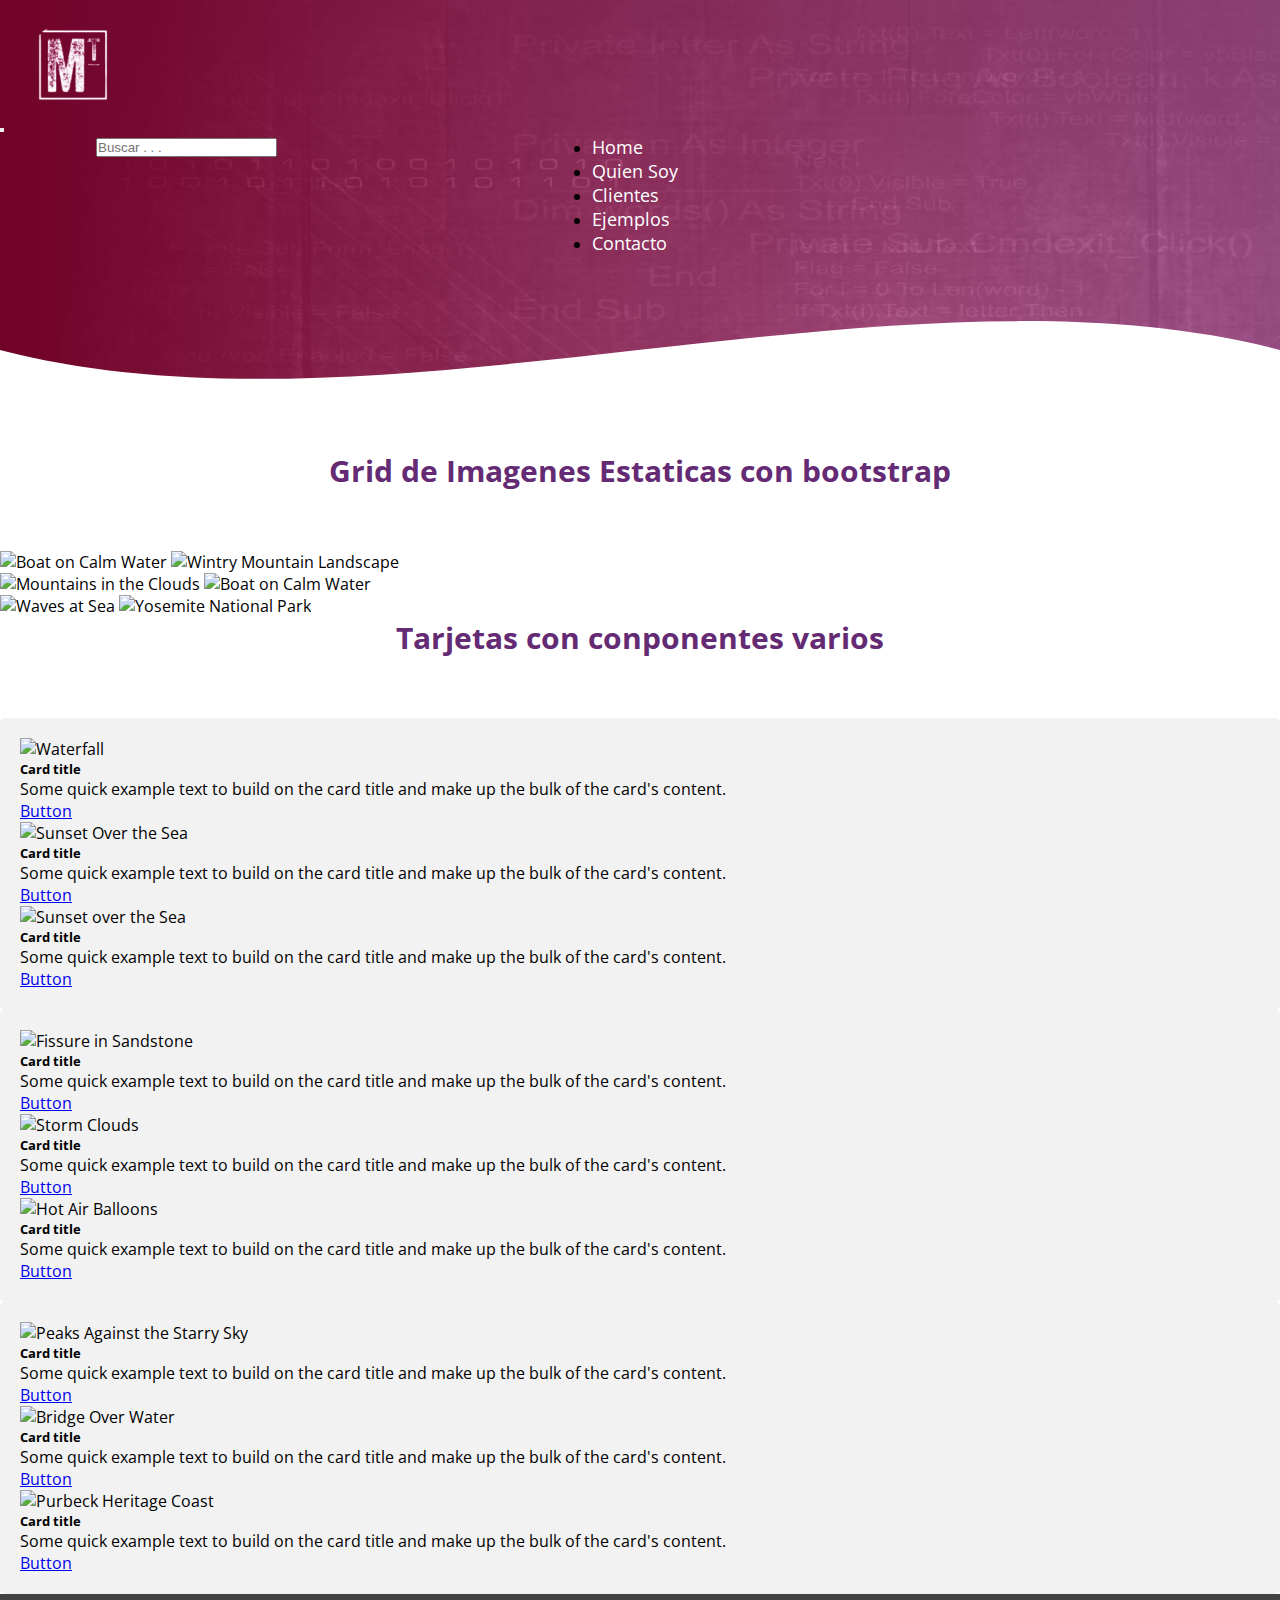
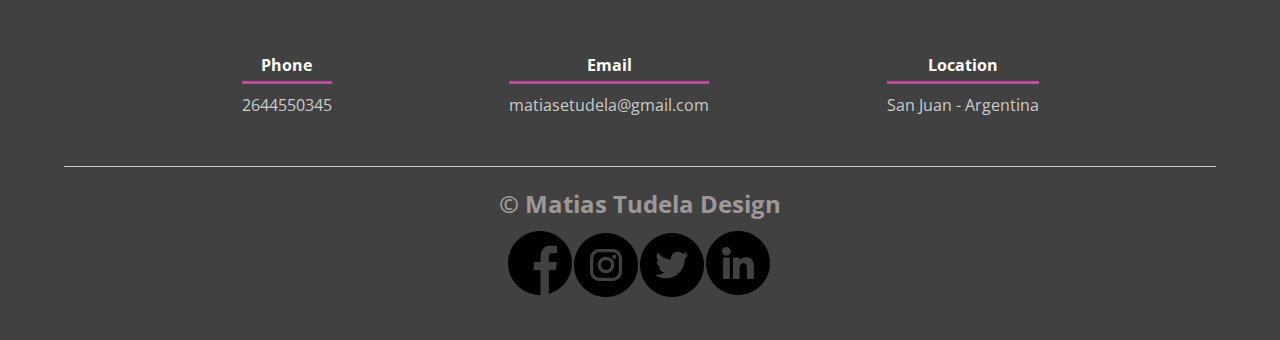
==== commit 7f07a65b: "aplico SEO" ====
--- a/bootstrap.html
+++ b/bootstrap.html
@@ -2,9 +2,15 @@
 <html lang="es">
 
 <head>
+    <!-- METAS- SEO y DEMAS -->
     <meta charset="UTF-8">
     <meta name="viewport" content="width=device-width, initial-scale=1.0">
     <meta http-equiv="X-UA-Compatible" content="ie=edge">
+    <meta name="author" content="Matias Tudela, matiasetudela@gmail.com" />
+    <meta name="description" content="Este es un Porfolio Personal Para poder Venderme como Producto" />
+    <meta name="keyword" content="portfolio, javascript, developer, angular, css, html, java spring boot, scss, sass">
+    <meta name="lang" content="es-ES" />
+    <!-- FIN-----METAS- SEO y DEMAS -->
     <title>Matias Tudela Porfolio</title>
     <link rel="shortcut icon" href="img/favicon.ico" type="image/x-icon">
     <link href="https://fonts.googleapis.com/css?family=Open+Sans:300,400,700,800&display=swap" rel="stylesheet">
@@ -36,7 +42,7 @@
                     
                     <!-- logo -->
                     <a class="navbar-brand" href="#">
-                      <img src="img/clientes/lorem-lorem-1.svg" width="130" height="130" alt="">
+                      <img src="img/logo-sin-fondo-removebg-preview.png" width="130" height="130" alt="">
                     </a>
                     
                     <!-- enlaces -->
--- a/sass/styles.css
+++ b/sass/styles.css
@@ -1,12 +1,11 @@
 * {
   margin: 0;
   padding: 0;
-  -webkit-box-sizing: border-box;
-          box-sizing: border-box;
+  box-sizing: border-box;
 }
 
 body {
-  font-family: 'open sans';
+  font-family: "open sans";
 }
 
 .logo {
@@ -28,42 +27,155 @@
   margin-bottom: 60px;
 }
 
+/* Creando @MIXIN */
+/* Implementando @MIXIN */
 header {
   width: 100%;
   height: 450px;
   background: #bc4e9c;
-  background: -webkit-gradient(linear, left top, right top, from(rgba(249, 6, 87, 0.459)), to(rgba(188, 78, 156, 0.664))), url(../img/codigo.jpg);
-  background: linear-gradient(to right, rgba(249, 6, 87, 0.459), rgba(188, 78, 156, 0.664)), url(../img/codigo.jpg);
+  background: linear-gradient(to right, hsla(340deg, 95%, 50%, 0.459), hsla(317deg, 45%, 52%, 0.664)), url(../img/codigo1.jpg);
   background-size: cover;
   background-attachment: fixed;
   position: relative;
 }
-
 header .textos-header {
-  display: -webkit-box;
-  display: -ms-flexbox;
   display: flex;
   height: 430px;
   width: 100%;
-  -webkit-box-align: center;
-      -ms-flex-align: center;
-          align-items: center;
-  -webkit-box-orient: vertical;
-  -webkit-box-direction: normal;
-      -ms-flex-direction: column;
-          flex-direction: column;
-  text-align: center;
-}
-
+  align-items: center;
+  flex-direction: column;
+  text-align: center;
+}
+
+/* Implementando @MIXIN */
 .foto-deslis {
   width: 100%;
   height: 450px;
   background: #bc4e9c;
-  background: -webkit-gradient(linear, left top, right top, from(rgba(249, 6, 87, 0.459)), to(rgba(188, 78, 156, 0.664))), url(../img/codigo.jpg);
-  background: linear-gradient(to right, rgba(249, 6, 87, 0.459), rgba(188, 78, 156, 0.664)), url(../img/codigo.jpg);
+  background: linear-gradient(to right, hsla(340deg, 95%, 50%, 0.459), hsla(317deg, 45%, 52%, 0.664)), url(../img/codigo1.jpg);
   background-size: cover;
   background-attachment: fixed;
   position: relative;
+}
+
+.title-my-skill {
+  margin-top: 5.5rem;
+  margin-bottom: 1rem;
+  font-size: 5rem;
+  text-align: center;
+  font-weight: 700;
+  color: #fff;
+}
+
+.wrapper {
+  width: 100%;
+  margin: 0 auto;
+  padding: 0 2rem;
+}
+
+.skills {
+  display: flex;
+  flex-direction: row;
+  flex-wrap: wrap;
+  justify-content: center;
+  align-items: center;
+  align-content: center;
+  height: 70%;
+}
+
+.flex-items:nth-child(1) {
+  display: block;
+  flex-grow: 0;
+  flex-shrink: 1;
+  flex-basis: auto;
+  align-self: auto;
+  order: 0;
+}
+
+.flex-items:nth-child(2) {
+  display: block;
+  flex-grow: 0;
+  flex-shrink: 1;
+  flex-basis: auto;
+  align-self: auto;
+  order: 0;
+}
+
+.flex-items:nth-child(3) {
+  display: block;
+  flex-grow: 0;
+  flex-shrink: 1;
+  flex-basis: auto;
+  align-self: auto;
+  order: 0;
+}
+
+.flex-items:nth-child(4) {
+  display: block;
+  flex-grow: 0;
+  flex-shrink: 1;
+  flex-basis: auto;
+  align-self: auto;
+  order: 0;
+}
+
+.flex-items:nth-child(5) {
+  display: block;
+  flex-grow: 0;
+  flex-shrink: 1;
+  flex-basis: auto;
+  align-self: auto;
+  order: 0;
+}
+
+.flex-items:nth-child(6) {
+  display: block;
+  flex-grow: 0;
+  flex-shrink: 1;
+  flex-basis: auto;
+  align-self: auto;
+  order: 0;
+}
+
+.flex-items:nth-child(7) {
+  display: block;
+  flex-grow: 0;
+  flex-shrink: 1;
+  flex-basis: auto;
+  align-self: auto;
+  order: 0;
+}
+
+.flex-items:nth-child(8) {
+  display: block;
+  flex-grow: 0;
+  flex-shrink: 1;
+  flex-basis: auto;
+  align-self: auto;
+  order: 0;
+}
+
+.flex-items:nth-child(9) {
+  display: block;
+  flex-grow: 0;
+  flex-shrink: 1;
+  flex-basis: auto;
+  align-self: auto;
+  order: 0;
+}
+
+.flex-items:nth-child(10) {
+  display: block;
+  flex-grow: 0;
+  flex-shrink: 1;
+  flex-basis: auto;
+  align-self: auto;
+  order: 0;
+}
+
+.skills__name {
+  text-align: center;
+  color: #fff;
 }
 
 .navbar-dark .navbar-nav .nav-link {
@@ -72,7 +184,6 @@
   text-decoration: none;
   margin-right: 10px;
 }
-
 .navbar-dark .navbar-nav .nav-link:hover {
   padding: 9px 25px;
   background-color: #edf0f1;
@@ -81,7 +192,6 @@
   cursor: pointer;
   color: #bc4e9c !important;
 }
-
 .navbar-dark .navbar-toggler-icon {
   color: #fff !important;
   background-image: url(/img/icono1.png) !important;
@@ -95,8 +205,7 @@
   float: left;
   margin: 0;
   left: 50%;
-  -webkit-transform: translatex(-50%);
-          transform: translatex(-50%);
+  transform: translatex(-50%);
   position: relative;
 }
 
@@ -104,7 +213,6 @@
   font-size: 50px;
   color: #fff;
 }
-
 .textos-header h2 {
   font-size: 30px;
   font-weight: 300;
@@ -135,10 +243,8 @@
 }
 
 .imagen-quien-soy {
-  -webkit-box-flex: 1;
-      -ms-flex: auto;
-          flex: auto;
-  width: 50%;
+  flex: auto;
+  /* width: 50%; */
   height: 100%;
   text-align: center;
 }
@@ -147,8 +253,7 @@
   width: 50vh;
   height: 50vh;
   border-radius: 500px;
-  -webkit-box-shadow: 0 0 10px 0 rgba(247, 9, 247, 0.603);
-          box-shadow: 0 0 10px 0 rgba(247, 9, 247, 0.603);
+  box-shadow: 0 0 10px 0 rgba(247, 9, 247, 0.603);
 }
 
 .portafolio {
@@ -156,14 +261,9 @@
 }
 
 .galeria-port {
-  display: -webkit-box;
-  display: -ms-flexbox;
-  display: flex;
-  -webkit-box-pack: space-evenly;
-      -ms-flex-pack: space-evenly;
-          justify-content: space-evenly;
-  -ms-flex-wrap: wrap;
-      flex-wrap: wrap;
+  display: flex;
+  justify-content: space-evenly;
+  flex-wrap: wrap;
 }
 
 .imagen-port {
@@ -172,10 +272,8 @@
   overflow: hidden;
   position: relative;
   cursor: pointer;
-  -webkit-box-shadow: 0 0 6px 0 rgba(0, 0, 0, 0.5);
-          box-shadow: 0 0 6px 0 rgba(0, 0, 0, 0.5);
-}
-
+  box-shadow: 0 0 6px 0 rgba(0, 0, 0, 0.5);
+}
 .imagen-port > img {
   width: 100%;
   height: 100%;
@@ -183,10 +281,8 @@
      object-fit: cover;
   display: block;
 }
-
 .imagen-port:hover .hover-galeria {
-  -webkit-transform: scale(1);
-          transform: scale(1);
+  transform: scale(1);
 }
 
 .hover-galeria {
@@ -194,73 +290,42 @@
   width: 100%;
   height: 100%;
   top: 0;
-  -webkit-transform: scale(0);
-          transform: scale(0);
-  background: rgba(75, 6, 132, 0.7);
-  -webkit-transition: -webkit-transform .5s;
-  transition: -webkit-transform .5s;
-  transition: transform .5s;
-  transition: transform .5s, -webkit-transform .5s;
-  display: -webkit-box;
-  display: -ms-flexbox;
-  display: flex;
-  -webkit-box-pack: center;
-      -ms-flex-pack: center;
-          justify-content: center;
-  -webkit-box-align: center;
-      -ms-flex-align: center;
-          align-items: center;
-  -webkit-box-orient: vertical;
-  -webkit-box-direction: normal;
-      -ms-flex-direction: column;
-          flex-direction: column;
-}
-
+  transform: scale(0);
+  background: hsla(340deg, 95%, 50%, 0.459);
+  transition: transform 0.5s;
+  display: flex;
+  justify-content: center;
+  align-items: center;
+  flex-direction: column;
+}
 .hover-galeria img {
   width: 50px;
 }
-
 .hover-galeria p {
   color: #fff;
 }
 
 .cards {
   margin-top: 10px;
-  display: -webkit-box;
-  display: -ms-flexbox;
-  display: flex;
-  -webkit-box-pack: space-evenly;
-      -ms-flex-pack: space-evenly;
-          justify-content: space-evenly;
-}
-
+  display: flex;
+  justify-content: space-evenly;
+}
 .cards .card {
   background: #642a73;
-  display: -webkit-box;
-  display: -ms-flexbox;
   display: flex;
   width: 46%;
   height: 200px;
-  -webkit-box-align: center;
-      -ms-flex-align: center;
-          align-items: center;
-  -webkit-box-pack: space-evenly;
-      -ms-flex-pack: space-evenly;
-          justify-content: space-evenly;
+  align-items: center;
+  justify-content: space-evenly;
   border-radius: 5px;
-  -webkit-box-shadow: 0 0 6px 0 rgba(0, 0, 0, 0.6);
-          box-shadow: 0 0 6px 0 rgba(0, 0, 0, 0.6);
-}
-
+  box-shadow: 0 0 6px 0 rgba(0, 0, 0, 0.6);
+}
 .cards .card:hover {
-  -webkit-transform: scale(1.1);
-          transform: scale(1.1);
+  transform: scale(1.1);
   font-family: Verdana, Geneva, Tahoma, sans-serif;
   font-size: large;
-  -webkit-box-shadow: 0 0 20px 0 rgba(247, 9, 247, 0.603);
-          box-shadow: 0 0 20px 0 rgba(247, 9, 247, 0.603);
-}
-
+  box-shadow: 0 0 20px 0 hsla(317deg, 45%, 52%, 0.664);
+}
 .cards .card img {
   width: 100px;
   height: 100px;
@@ -270,7 +335,6 @@
   border-radius: 50%;
   display: block;
 }
-
 .cards .card > .contenido-texto-card {
   width: 60%;
   color: #fff;
@@ -299,53 +363,26 @@
 }
 
 .servicio-cont {
-  display: -webkit-box;
-  display: -ms-flexbox;
-  display: flex;
-  -webkit-box-pack: justify;
-      -ms-flex-pack: justify;
-          justify-content: space-between;
-  -webkit-box-align: center;
-      -ms-flex-align: center;
-          align-items: center;
-}
-
-input[type=text] {
+  display: flex;
+  justify-content: space-between;
+  align-items: center;
+}
+
+/* Declaro  @Extend */
+.color-text, textarea, select, input[type=text] {
   width: 100%;
   padding: 12px;
   border: 1px solid #ccc;
   border-radius: 4px;
-  -webkit-box-sizing: border-box;
-          box-sizing: border-box;
+  box-sizing: border-box;
   margin-top: 6px;
   margin-bottom: 16px;
   resize: vertical;
 }
 
-select {
-  width: 100%;
-  padding: 12px;
-  border: 1px solid #ccc;
-  border-radius: 4px;
-  -webkit-box-sizing: border-box;
-          box-sizing: border-box;
-  margin-top: 6px;
-  margin-bottom: 16px;
-  resize: vertical;
-}
-
-textarea {
-  width: 100%;
-  padding: 12px;
-  border: 1px solid #ccc;
-  border-radius: 4px;
-  -webkit-box-sizing: border-box;
-          box-sizing: border-box;
-  margin-top: 6px;
-  margin-bottom: 16px;
-  resize: vertical;
-}
-
+/* Aplico @Extend */
+/* Aplico  @Extend */
+/* Aplico  @Extend */
 input[type=submit] {
   background-color: #642a73;
   color: white;
@@ -354,7 +391,6 @@
   border-radius: 4px;
   cursor: pointer;
 }
-
 input[type=submit]:hover {
   background-color: #bc4e9c;
 }
@@ -371,23 +407,16 @@
   bottom: 30px;
   right: 5px;
 }
-
 .wsp a img {
   height: 70%;
   width: 70%;
   -o-object-fit: contain;
      object-fit: contain;
 }
-
 .wsp:hover {
-  -webkit-transform: scale(1.1);
-          transform: scale(1.1);
-  -webkit-transition: -webkit-transform .5s;
-  transition: -webkit-transform .5s;
-  transition: transform .5s;
-  transition: transform .5s, -webkit-transform .5s;
-}
-
+  transform: scale(1.1);
+  transition: transform 0.5s;
+}
 .wsp:hover .info {
   display: block;
 }
@@ -400,7 +429,7 @@
   z-index: -1;
   background: rgba(0, 0, 0, 0.5);
   width: 350px;
-  color: #FFF;
+  color: #fff;
   padding: 20px;
   border-radius: 500px;
   margin-bottom: 12px;
@@ -414,13 +443,9 @@
 }
 
 .contenedor-footer {
-  display: -webkit-box;
-  display: -ms-flexbox;
   display: flex;
   width: 90%;
-  -webkit-box-pack: space-evenly;
-      -ms-flex-pack: space-evenly;
-          justify-content: space-evenly;
+  justify-content: space-evenly;
   margin: auto;
   padding-bottom: 50px;
   border-bottom: 1px solid #ccc;
@@ -429,14 +454,12 @@
 .content-foo {
   text-align: center;
 }
-
 .content-foo h4 {
   color: #fff;
   border-bottom: 3px solid #bc4e9c;
   padding-bottom: 5px;
   margin-bottom: 10px;
 }
-
 .content-foo p {
   color: #ccc;
 }
@@ -449,68 +472,50 @@
 }
 
 .redes-sociales {
-  display: -webkit-box;
-  display: -ms-flexbox;
   display: flex;
   height: 10vh;
-  -webkit-box-align: center;
-      -ms-flex-align: center;
-          align-items: center;
-  -webkit-box-pack: center;
-      -ms-flex-pack: center;
-          justify-content: center;
-}
-
+  align-items: center;
+  justify-content: center;
+}
 .redes-sociales img {
   margin-right: 2px;
 }
-
 .redes-sociales img:hover {
-  -webkit-filter: opacity(0.5) drop-shadow(0 0 0 #cc00ff);
-          filter: opacity(0.5) drop-shadow(0 0 0 #cc00ff);
-  -webkit-transform: scale(1.2);
-          transform: scale(1.2);
+  filter: opacity(0.5) drop-shadow(0 0 0 #cc00ff);
+  transform: scale(1.2);
 }
 
 @media screen and (max-width: 900px) {
   .form-inline {
     display: none;
   }
+
   header {
     background-position: center;
   }
+
   .contenedor-sobre-nosotros {
-    -webkit-box-orient: vertical;
-    -webkit-box-direction: normal;
-        -ms-flex-direction: column;
-            flex-direction: column;
-    -webkit-box-pack: center;
-        -ms-flex-pack: center;
-            justify-content: center;
-    -webkit-box-align: center;
-        -ms-flex-align: center;
-            align-items: center;
-  }
+    flex-direction: column;
+    justify-content: center;
+    align-items: center;
+  }
+
   .sobre-nosotros .contenido-textos {
     width: 90%;
   }
+
   .imagen-about-us {
     width: 90%;
   }
+
   .imagen-port {
     width: 44%;
   }
+
   .cards {
-    -webkit-box-orient: vertical;
-    -webkit-box-direction: normal;
-        -ms-flex-direction: column;
-            flex-direction: column;
-    -webkit-box-pack: center;
-        -ms-flex-pack: center;
-            justify-content: center;
-    -webkit-box-align: center;
-        -ms-flex-align: center;
-            align-items: center;
+    flex-direction: column;
+    justify-content: center;
+    align-items: center;
   }
   .cards .card {
     width: 90%;
@@ -519,7 +524,6 @@
     margin-bottom: 30px;
   }
 }
-
 @media screen and (max-width: 500px) {
   nav {
     text-align: center;
@@ -528,46 +532,43 @@
   nav > a {
     margin-right: 5px;
   }
+
   .textos-header h1 {
     font-size: 35px;
   }
   .textos-header h2 {
     font-size: 20px;
   }
+
   .imagen-about-us {
     margin-bottom: 60px;
     width: 99%;
   }
+
   .sobre-nosotros .contenido-textos {
     width: 95%;
   }
+
   .imagen-port {
     width: 95%;
   }
+
   .cards .card {
     height: 450px;
-    display: -webkit-box;
-    display: -ms-flexbox;
     display: flex;
-    -webkit-box-orient: vertical;
-    -webkit-box-direction: normal;
-        -ms-flex-direction: column;
-            flex-direction: column;
-    -webkit-box-align: center;
-        -ms-flex-align: center;
-            align-items: center;
+    flex-direction: column;
+    align-items: center;
   }
   .cards .card img {
     width: 90px;
     height: 90px;
   }
+
   .contenedor-footer {
-    -webkit-box-orient: vertical;
-    -webkit-box-direction: normal;
-        -ms-flex-direction: column;
-            flex-direction: column;
+    flex-direction: column;
     border: none;
   }
+
   .content-foo {
     margin-bottom: 20px;
     text-align: center;
@@ -580,8 +581,8 @@
     border-bottom: 1px solid #f2f2f2;
     padding-bottom: 20px;
   }
+
   .titulo-final {
     font-size: 20px;
   }
-}
-/*# sourceMappingURL=styles.css.map */+}/*# sourceMappingURL=styles.css.map */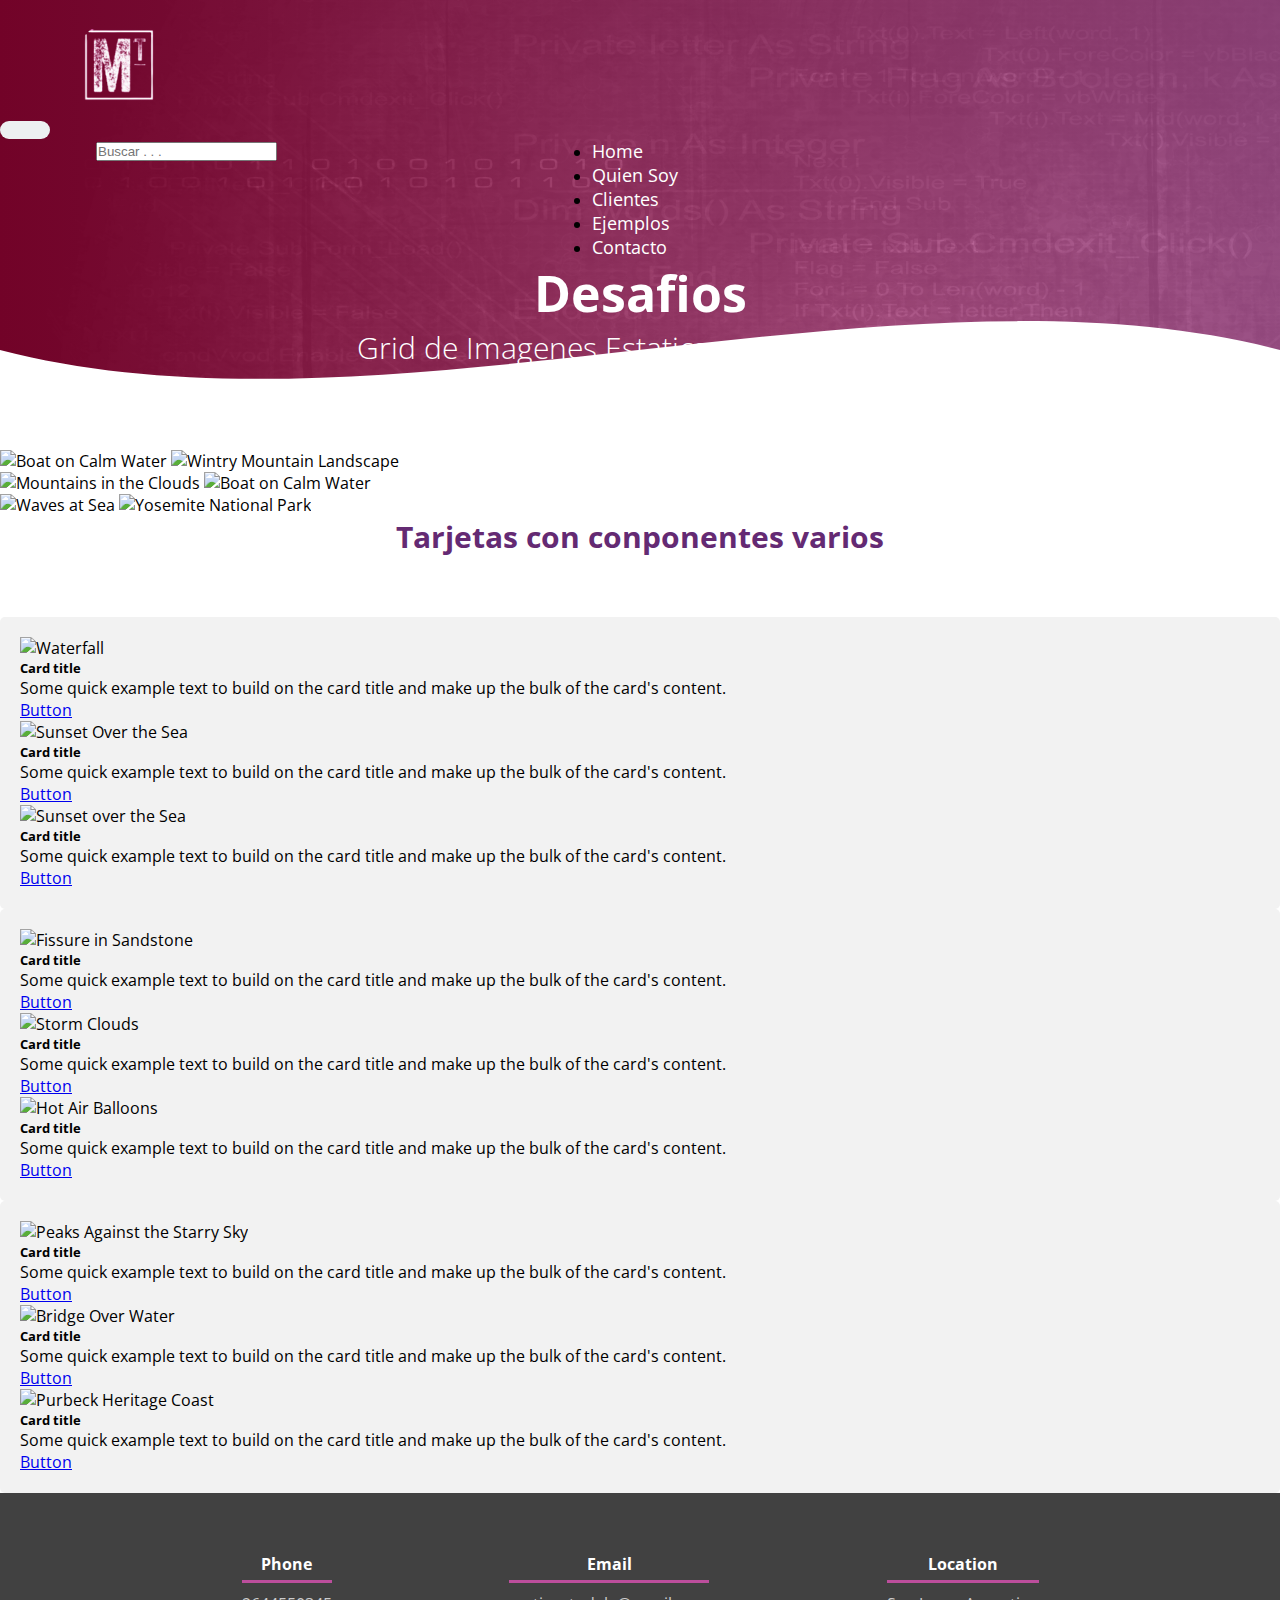
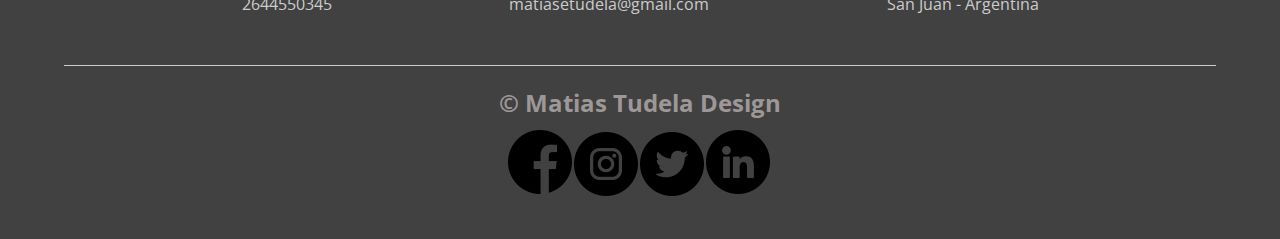
==== commit 9b71baa8: "seo y sas" ====
--- a/bootstrap.html
+++ b/bootstrap.html
@@ -7,8 +7,8 @@
     <meta name="viewport" content="width=device-width, initial-scale=1.0">
     <meta http-equiv="X-UA-Compatible" content="ie=edge">
     <meta name="author" content="Matias Tudela, matiasetudela@gmail.com" />
-    <meta name="description" content="Este es un Porfolio Personal Para poder Venderme como Producto" />
-    <meta name="keyword" content="portfolio, javascript, developer, angular, css, html, java spring boot, scss, sass">
+    <meta name="description" content="Este es un Ejemplo creado para CODERHOUSE en GRID y Bootstrap" />
+    <meta name="keyword" content="GRID, Bootstrap, developer, angular, css, html, java spring boot, scss, sass">
     <meta name="lang" content="es-ES" />
     <!-- FIN-----METAS- SEO y DEMAS -->
     <title>Matias Tudela Porfolio</title>
@@ -71,7 +71,10 @@
                         <!-- <button class="btn btn-outline-success my-2 my-sm-0" type="submit">Search</button> -->
                       </form>
                   </nav>
-            </div>
+                  <section class="textos-header">
+                    <h1>Desafios</h1>
+                    <h2>Grid de Imagenes Estaticas con bootstrap</h2>
+                </div>
 
         <div class="wave" style="height: 150px; overflow: hidden;"><svg viewBox="0 0 500 150" preserveAspectRatio="none"
                 style="height: 100%; width: 100%;">
@@ -82,7 +85,7 @@
     <main>
 
        <!-- Grid de Imagenes Estaticas con bootstrap -->
-       <h2 class="titulo">Grid de Imagenes Estaticas con bootstrap </h2>
+     
 <div class="row">
     <div class="col-lg-4 col-md-12 mb-4 mb-lg-0">
       <img
--- a/sass/styles.css
+++ b/sass/styles.css
@@ -1,3 +1,115 @@
+@import url("https://fonts.googleapis.com/css2?family=Monserrat:500");
+.main {
+  color: gainsboro;
+  text-align: center;
+  margin: 0 auto;
+  max-width: 1000px;
+  min-height: 100vh;
+  display: grid;
+  grid-template-columns: 100%;
+  grid-template-rows: 100px 50px 1fr 100px 200px;
+  grid-template-areas: "my-header my-header my-header" "my-nav my-nav my-nav" "my-section my-section my-section" "my-aside my-aside my-aside" "my-footer my-footer my-footer";
+}
+
+.header {
+  grid-area: my-header;
+  background-color: blueviolet;
+}
+
+.nav {
+  grid-area: my-nav;
+  background-color: cornflowerblue;
+}
+
+.aside {
+  grid-area: my-aside;
+  background-color: darkmagenta;
+}
+
+.section {
+  grid-area: my-section;
+  background-color: indigo;
+}
+
+.footer {
+  grid-area: my-footer;
+  background-color: darkorchid;
+}
+
+@media (min-width: 600px) and (max-width: 1000px) {
+  .main {
+    grid-template-columns: 200px 1fr 200px;
+    grid-template-rows: 150px 100px 1fr 100px;
+    grid-template-areas: "my-header my-header my-header" "my-nav my-nav my-nav" "my-aside my-section my-section" "my-footer my-footer my-footer";
+  }
+}
+@media (min-width: 1001px) {
+  .main {
+    grid-template-columns: 200px 1fr 200px;
+    grid-template-rows: 200px 1fr 100px;
+    grid-template-areas: "my-header my-header my-header" "my-nav my-section my-aside" "my-footer my-footer my-footer";
+  }
+}
+.nav-mio {
+  box-sizing: border-box;
+  margin: 0;
+  padding: 0;
+  display: flex;
+  justify-content: space-between;
+  align-items: center;
+  padding: 30px 10%;
+}
+
+li a button {
+  font-family: "Monserrat", sans-serif;
+  font-weight: 500;
+  font-size: 22px;
+  color: #edf0f1;
+  text-decoration: none;
+}
+
+.logo {
+  cursor: pointer;
+}
+
+.nav_links {
+  list-style: none;
+}
+
+.nav_links li {
+  display: inline-block;
+  padding: 0px 20px;
+}
+
+.nav_links li a {
+  transition: all 0.3s ease 0s;
+}
+
+.nav_links li a:hover {
+  padding: 9px 25px;
+  background-color: #edf0f1;
+  border: none;
+  border-radius: 50px;
+  cursor: pointer;
+  transition: all 0.3s ease 0s;
+  color: #bc4e9c;
+}
+
+button {
+  padding: 9px 25px;
+  background-color: #edf0f1;
+  border: none;
+  border-radius: 50px;
+  cursor: pointer;
+  transition: all 0.3s ease 0s;
+  color: #bc4e9c;
+}
+
+button:hover {
+  box-shadow: 5px 5px 5px 10px #bc4e9c;
+  transform: scale(1.1);
+}
+
 * {
   margin: 0;
   padding: 0;
@@ -56,6 +168,21 @@
   background-size: cover;
   background-attachment: fixed;
   position: relative;
+  text-align: center;
+  color: #fff;
+}
+
+.letras-transparentre {
+  position: relative;
+  top: 40%;
+}
+
+.letra-t {
+  background-color: black;
+  font-size: 100px;
+  text-align: center;
+  mix-blend-mode: multiply;
+  border-radius: 75px;
 }
 
 .title-my-skill {
@@ -283,6 +410,10 @@
 }
 .imagen-port:hover .hover-galeria {
   transform: scale(1);
+}
+
+.img-card {
+  max-width: 50%;
 }
 
 .hover-galeria {
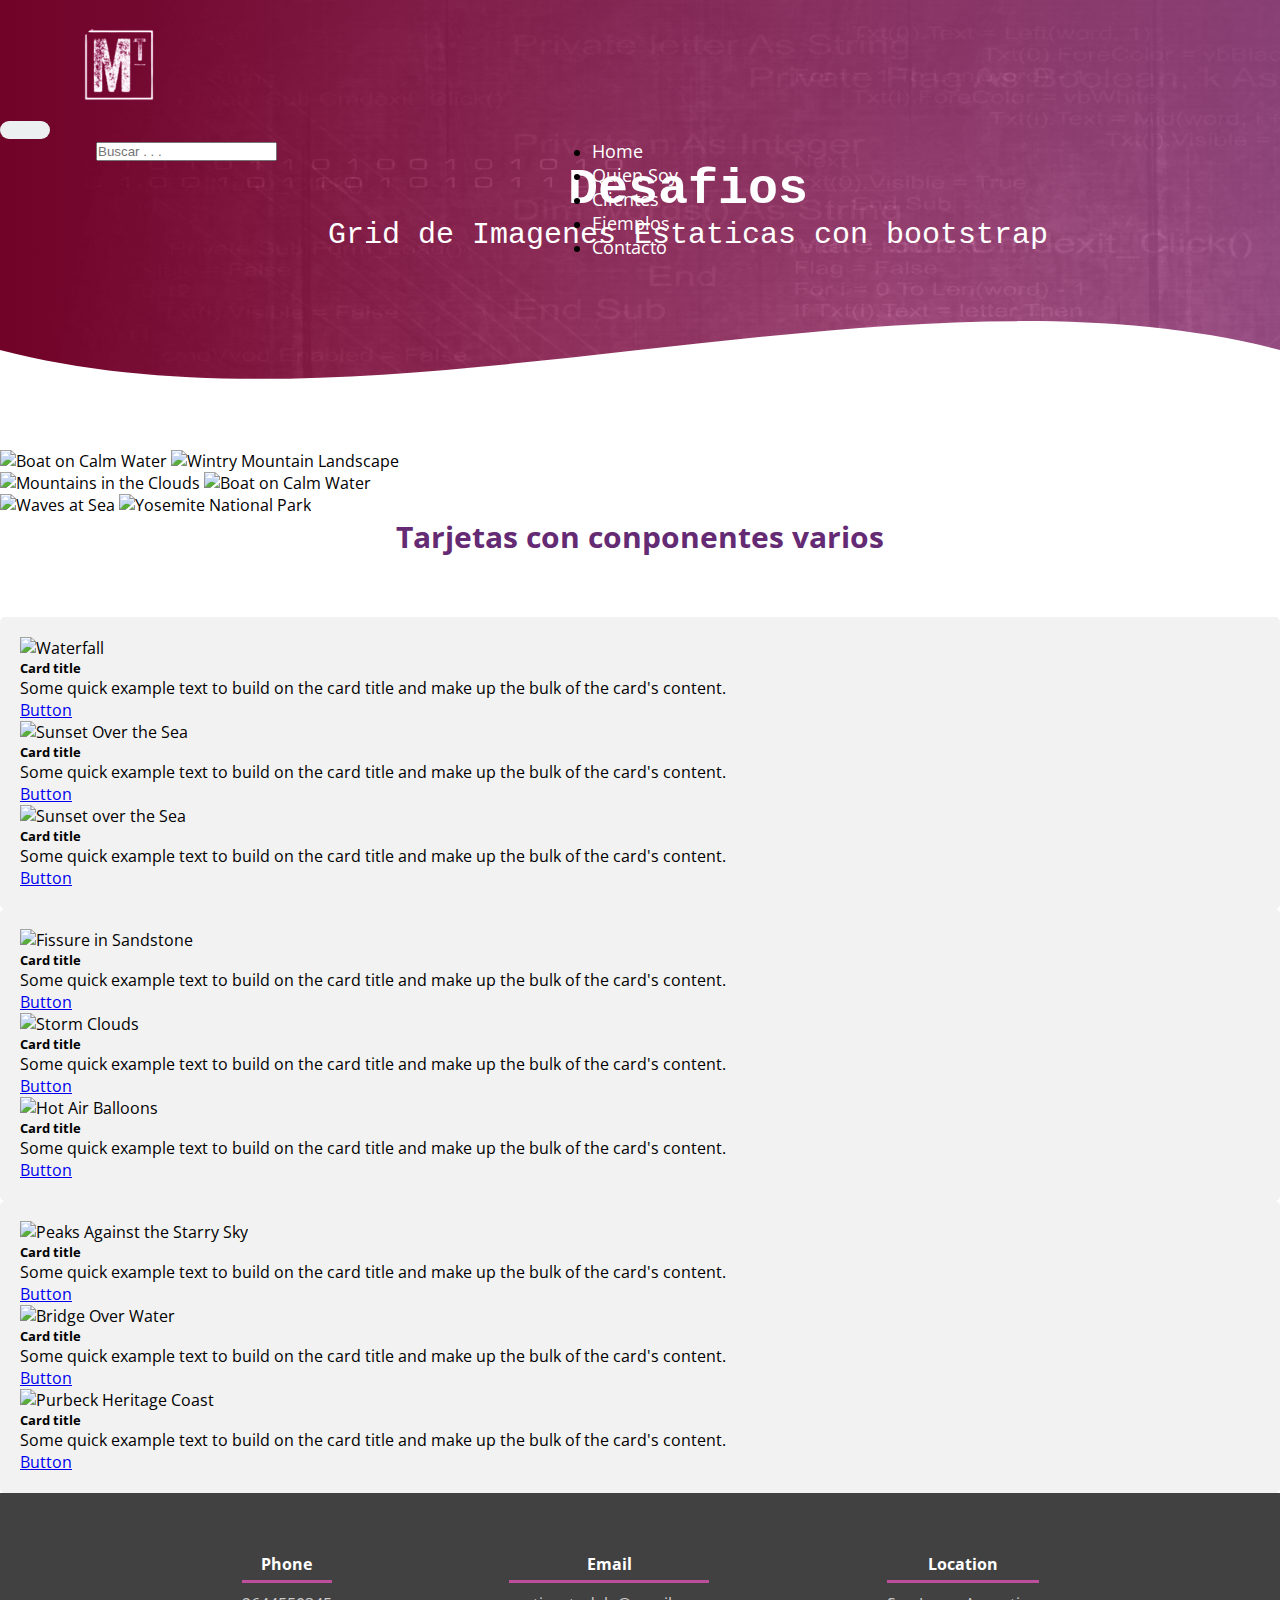
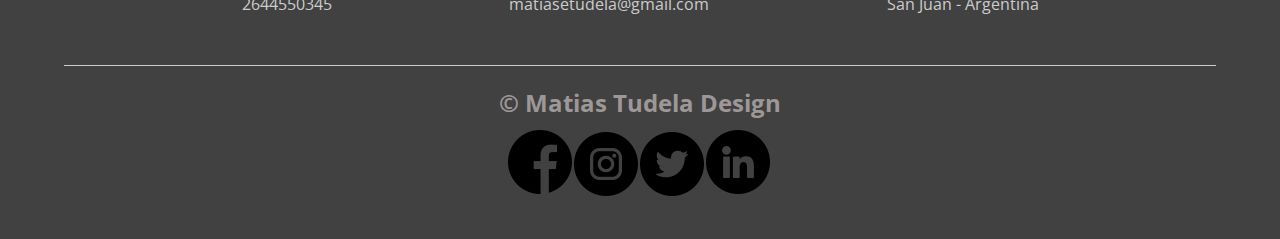
==== commit aaac31d9: "cambios generales" ====
--- a/bootstrap.html
+++ b/bootstrap.html
@@ -12,27 +12,15 @@
     <meta name="lang" content="es-ES" />
     <!-- FIN-----METAS- SEO y DEMAS -->
     <title>Matias Tudela Porfolio</title>
-    <link rel="shortcut icon" href="img/favicon.ico" type="image/x-icon">
+    <link rel="shortcut icon" href="img/logo-sin-fondo-removebg-preview.png" type="image/x-icon">
     <link href="https://fonts.googleapis.com/css?family=Open+Sans:300,400,700,800&display=swap" rel="stylesheet">
     <link href="https://cdn.jsdelivr.net/npm/bootstrap@5.1.3/dist/css/bootstrap.min.css" rel="stylesheet"
         integrity="sha384-1BmE4kWBq78iYhFldvKuhfTAU6auU8tT94WrHftjDbrCEXSU1oBoqyl2QvZ6jIW3" crossorigin="anonymous">
-        <!-- <link rel="stylesheet" href="css/styles.css"> -->
         <link rel="stylesheet" href="sass/styles.css">
-    <!-- <link rel="stylesheet" href="css/nav.css"> -->
 </head>
 
 <body>
-        <!-- <nav class="nav-mio">
-            <img class="logo" src="img/clientes/lorem-lorem-1.svg" alt="logo">
-                <ul class="nav_links">
-                    <li><a href="index.html">Home</a></li>
-                    <li> <a href="quiensoy.html">Quien Soy</a></li>
-                    <li> <a href="clientes.html">Clientes</a></li>
-                    <li> <a href="template.html">Ejemplos</a></li>
-            
-                </ul>
-           <a href="contacto.html" class="cta"><button>Contacto</button></a>
-        </nav> -->
+
         <header>
             <div class="container-fluid">
                 <nav class="navbar navbar-expand-sm navbar-dark ">
@@ -42,7 +30,7 @@
                     
                     <!-- logo -->
                     <a class="navbar-brand" href="#">
-                      <img src="img/logo-sin-fondo-removebg-preview.png" width="130" height="130" alt="">
+                      <img src="img/logo-sin-fondo-removebg-preview.png" width="130" height="130" alt="Logo sin fondo MT">
                     </a>
                     
                     <!-- enlaces -->
@@ -68,7 +56,7 @@
                     </div>
                     <form class="form-inline">
                         <input class="form-control mr-sm-2" type="search" placeholder="Buscar . . ." aria-label="Search">
-                        <!-- <button class="btn btn-outline-success my-2 my-sm-0" type="submit">Search</button> -->
+
                       </form>
                   </nav>
                   <section class="textos-header">
--- a/sass/styles.css
+++ b/sass/styles.css
@@ -110,6 +110,129 @@
   transform: scale(1.1);
 }
 
+.body-cv {
+  width: 100%;
+  height: 10%;
+  position: fixed;
+}
+
+.content {
+  position: absolute;
+  top: 68%;
+  left: 50%;
+  transform: translate(-50%, -50%);
+  height: 160px;
+  overflow: hidden;
+  font-family: "Lato", sans-serif;
+  font-size: 35px;
+  line-height: 40px;
+}
+.content__container {
+  font-weight: 600;
+  overflow: hidden;
+  height: 50px;
+  padding: 0 20px;
+}
+.content__container:before {
+  content: "[";
+  left: 0;
+}
+.content__container:after {
+  content: "]";
+  position: absolute;
+  right: 0;
+}
+.content__container:after, .content__container:before {
+  position: absolute;
+  top: 0;
+  color: #16a085;
+  font-size: 42px;
+  line-height: 40px;
+  -webkit-animation-name: opacity;
+  -webkit-animation-duration: 2s;
+  -webkit-animation-iteration-count: infinite;
+  animation-name: opacity;
+  animation-duration: 2s;
+  animation-iteration-count: infinite;
+}
+.content__container__text {
+  display: inline;
+  float: left;
+  margin: 0;
+}
+.content__container__list {
+  margin-top: 0;
+  padding-left: 170px;
+  text-align: left;
+  list-style: none;
+  -webkit-animation-name: change;
+  -webkit-animation-duration: 10s;
+  -webkit-animation-iteration-count: infinite;
+  animation-name: change;
+  animation-duration: 10s;
+  animation-iteration-count: infinite;
+}
+.content__container__list__item {
+  line-height: 45px;
+  margin: 0;
+}
+
+@-webkit-keyframes opacity {
+  0%, 100% {
+    opacity: 0;
+  }
+  50% {
+    opacity: 1;
+  }
+}
+@-webkit-keyframes change {
+  0%, 12.66%, 100% {
+    transform: translate3d(0, 0, 0);
+  }
+  16.66%, 29.32% {
+    transform: translate3d(0, -25%, 0);
+  }
+  33.32%, 45.98% {
+    transform: translate3d(0, -50%, 0);
+  }
+  49.98%, 62.64% {
+    transform: translate3d(0, -75%, 0);
+  }
+  66.64%, 79.3% {
+    transform: translate3d(0, -50%, 0);
+  }
+  83.3%, 95.96% {
+    transform: translate3d(0, -25%, 0);
+  }
+}
+@keyframes opacity {
+  0%, 100% {
+    opacity: 0;
+  }
+  50% {
+    opacity: 1;
+  }
+}
+@keyframes change {
+  0%, 12.66%, 100% {
+    transform: translate3d(0, 0, 0);
+  }
+  16.66%, 29.32% {
+    transform: translate3d(0, -25%, 0);
+  }
+  33.32%, 45.98% {
+    transform: translate3d(0, -50%, 0);
+  }
+  49.98%, 62.64% {
+    transform: translate3d(0, -75%, 0);
+  }
+  66.64%, 79.3% {
+    transform: translate3d(0, -50%, 0);
+  }
+  83.3%, 95.96% {
+    transform: translate3d(0, -25%, 0);
+  }
+}
 * {
   margin: 0;
   padding: 0;
@@ -151,12 +274,20 @@
   position: relative;
 }
 header .textos-header {
-  display: flex;
-  height: 430px;
-  width: 100%;
+  font-family: "Roboto Mono", monospace;
+  display: flex;
   align-items: center;
   flex-direction: column;
   text-align: center;
+}
+header .textos-header h1 {
+  font-size: 50px;
+  color: #fff;
+}
+header .textos-header h2 {
+  font-size: 30px;
+  font-weight: 300;
+  color: #fff;
 }
 
 /* Implementando @MIXIN */
@@ -336,16 +467,6 @@
   position: relative;
 }
 
-.textos-header h1 {
-  font-size: 50px;
-  color: #fff;
-}
-.textos-header h2 {
-  font-size: 30px;
-  font-weight: 300;
-  color: #fff;
-}
-
 .wave {
   position: absolute;
   bottom: 0;
@@ -371,7 +492,6 @@
 
 .imagen-quien-soy {
   flex: auto;
-  /* width: 50%; */
   height: 100%;
   text-align: center;
 }
@@ -471,18 +591,6 @@
   color: #fff;
 }
 
-/*  Our team */
-/* Style inputs with type="text", select elements and textareas */
-/* Style the submit button with a specific background color etc */
-/* When moving the mouse over the submit button, add a darker green color */
-/* Add a background color and some padding around the form */
-/* footer */
-/* Galeria */
-/* Clientes */
-/* ABOUT US */
-/* Galeria */
-/* Clients */
-/* Footer */
 .cards .card > .contenido-texto-card p {
   font-weight: 300;
   padding-top: 5px;
@@ -716,4 +824,12 @@
   .titulo-final {
     font-size: 20px;
   }
+}
+/**
+ * ----------------------------------------
+ * animation y Curriculum
+ * ----------------------------------------
+ */
+.preview-area {
+  transition: background 0.5s 0s ease;
 }/*# sourceMappingURL=styles.css.map */